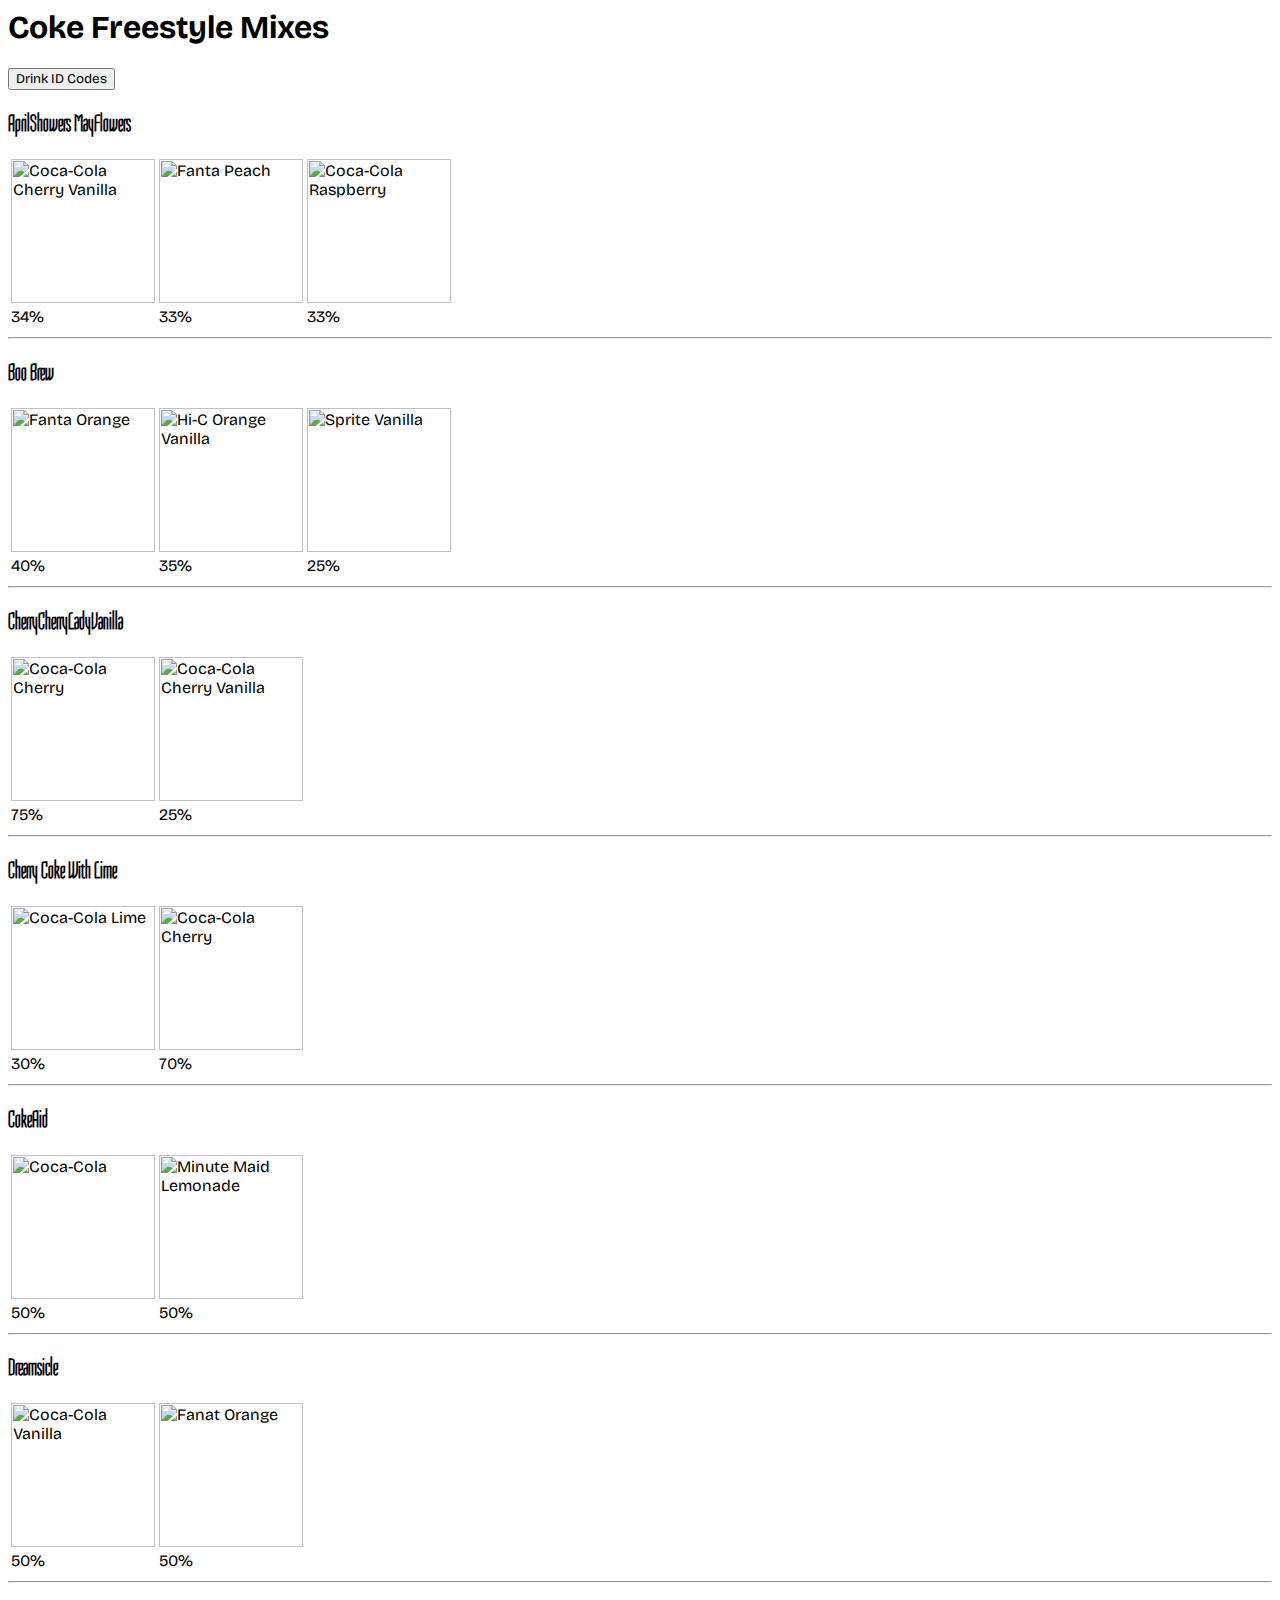
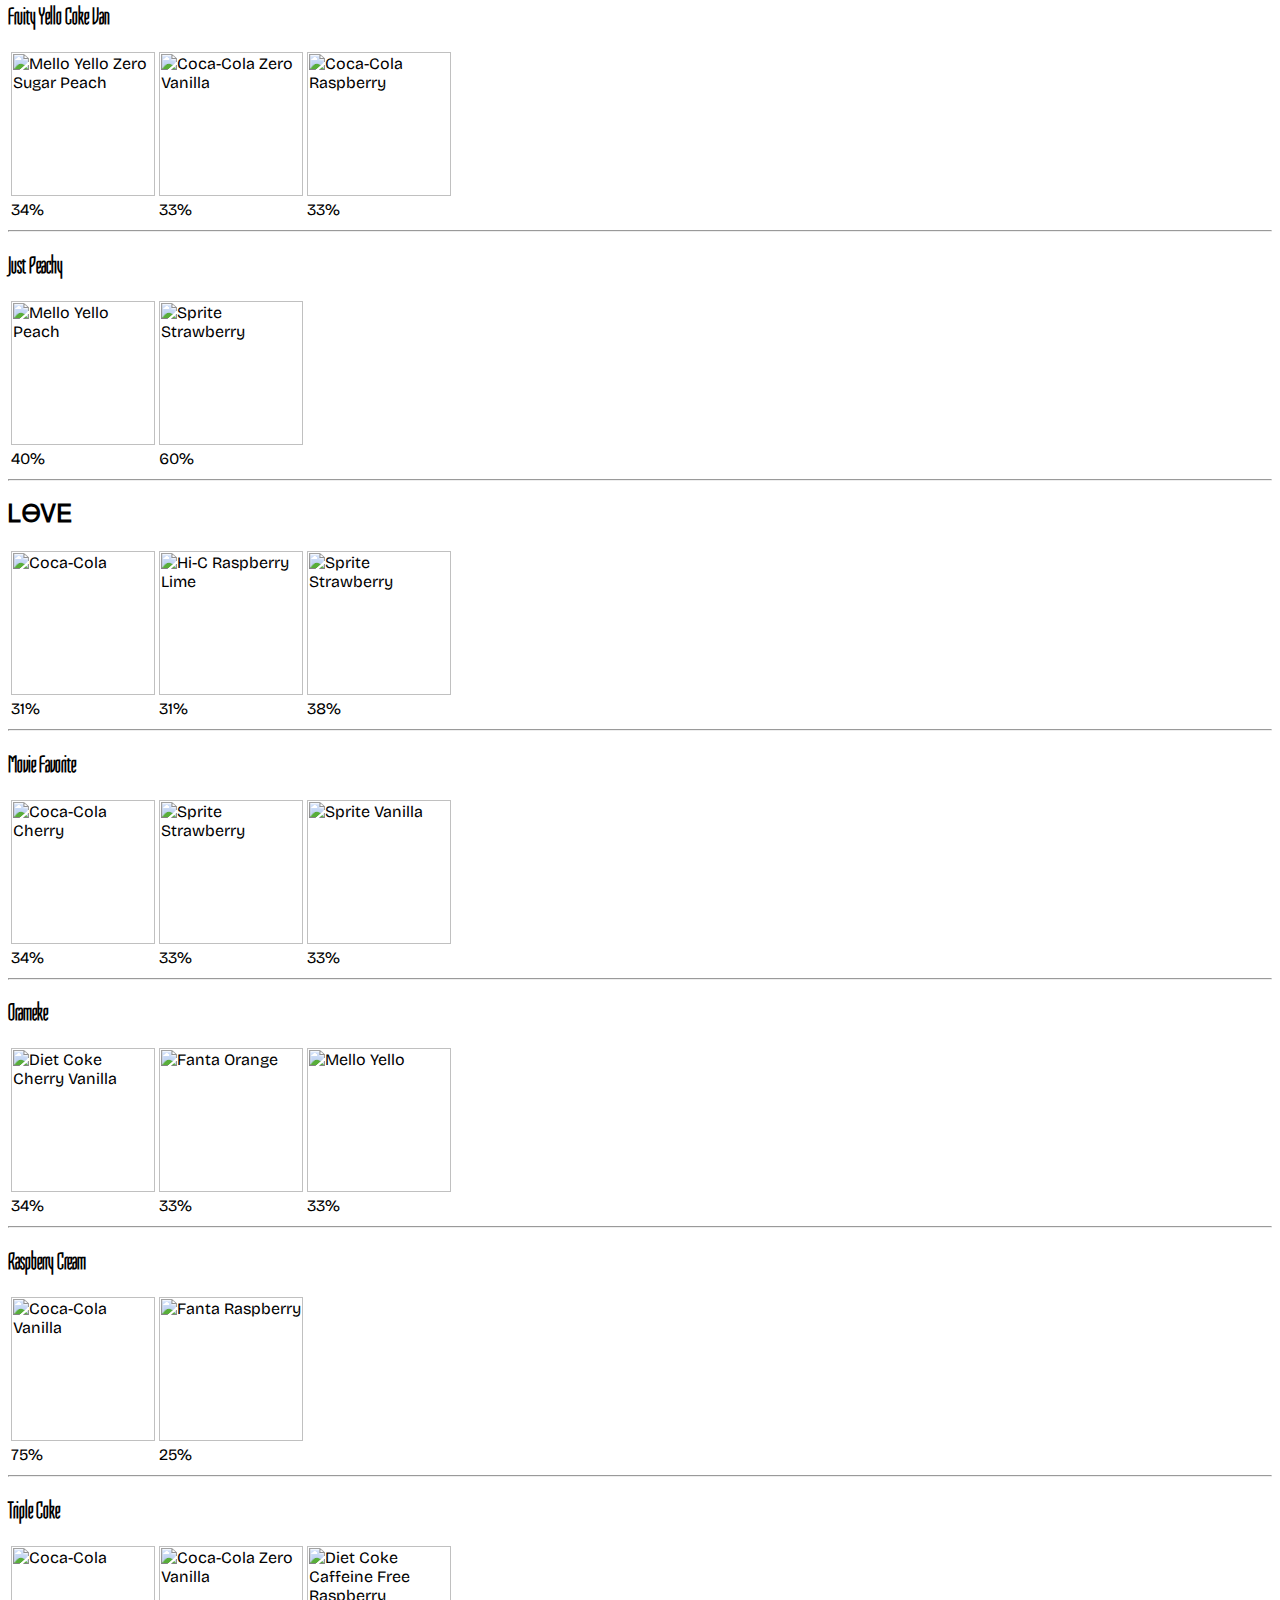
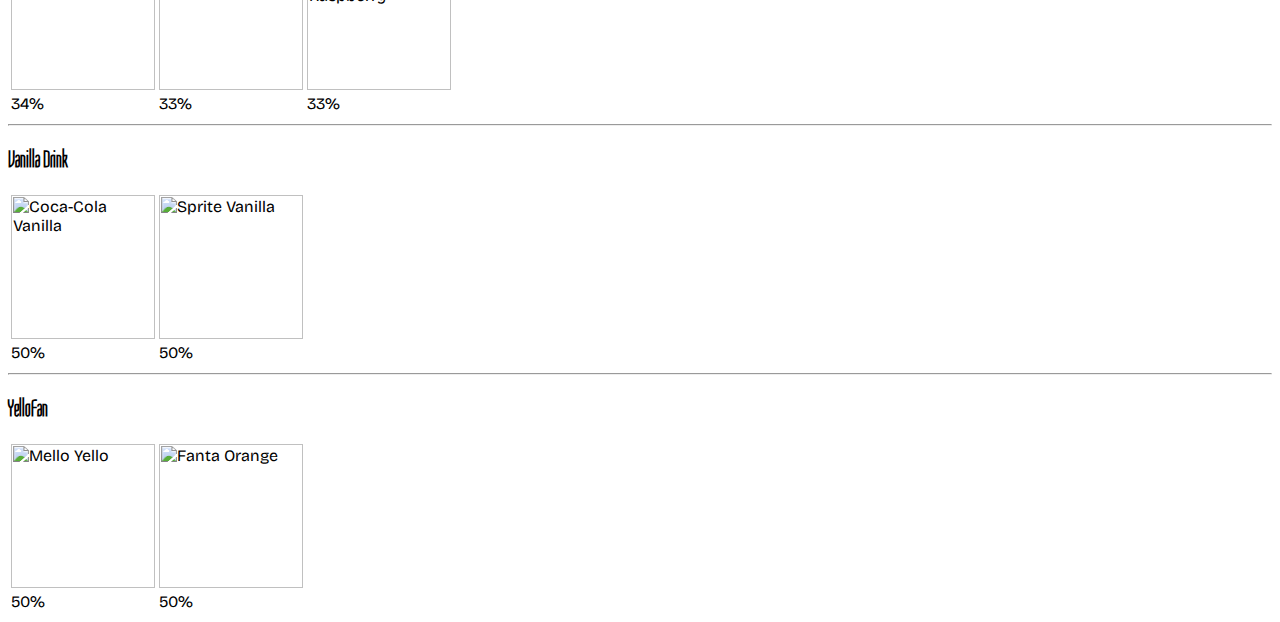
==== index.html @ 34cb0efc "Continued CSS Updates" ====
<html>
  <head>
    <title>Coke Freestyle Mixes</title>
    <link rel="stylesheet" href="style.css" />
  </head>

  <body>
    <h1>Coke Freestyle Mixes</h1>

    <a
      href="./drink-id-codes"
      class="idcodes"
    >
      <button>Drink ID Codes</button>
    </a>

    <div>
      <h2>AprilShowers MayFlowers</h2>

      <table>
        <tr>
          <td>
            <img
              src="https://www.coca-colafreestyle.com/content/dam/FreeStyle/en-US/Brands/Coca-Cola/CocaCola_CherryVanilla_200.png"
              alt="Coca-Cola Cherry Vanilla"
              title="Coca-Cola Cherry Vanilla"
            />
          </td>
          <td>
            <img
              src="https://www.coca-colafreestyle.com/content/dam/FreeStyle/en-US/Brands/Fanta/Fanta_Peach_200.png"
              alt="Fanta Peach"
              title="Fanta Peach"
            />
          </td>
          <td>
            <img
              src="https://www.coca-colafreestyle.com/content/dam/FreeStyle/en-US/Brands/Coca-Cola/CocaCola_Raspberry_200.png"
              alt="Coca-Cola Raspberry"
              title="Coca-Cola Raspberry"
            />
          </td>
        </tr>
        <tr>
          <td>34%</td>
          <td>33%</td>
          <td>33%</td>
        </tr>
      </table>
    </div>

    <hr />

    <div>
      <h2>Boo Brew</h2>

      <table>
        <tr>
          <td>
            <img
              src="https://www.coca-colafreestyle.com/content/dam/FreeStyle/en-US/Brands/Fanta/Fanta_Orange_200.png"
              alt="Fanta Orange"
              title="Fanta Orange"
            />
          </td>
          <td>
            <img
              src="https://www.coca-colafreestyle.com/content/dam/FreeStyle/en-US/Brands/Hi-C/HiC_OrangeVanilla_200.png"
              alt="Hi-C Orange Vanilla"
              title="Hi-C Orange Vanilla"
            />
          </td>
          <td>
            <img
              src="https://www.coca-colafreestyle.com/content/dam/FreeStyle/en_US/Brands/Sprite/sprite-vanilla-48.png"
              alt="Sprite Vanilla"
              title="Sprite Vanilla"
            />
          </td>
        </tr>
        <tr>
          <td>40%</td>
          <td>35%</td>
          <td>25%</td>
        </tr>
      </table>
    </div>

    <hr />

    <div>
      <h2>CherryCherryLadyVanilla</h2>

      <table>
        <tr>
          <td>
            <img
              src="https://www.coca-colafreestyle.com/content/dam/FreeStyle/en-US/Brands/Coca-Cola/CocaCola_Cherry_200.png"
              alt="Coca-Cola Cherry"
              title="Coca-Cola Cherry"
            />
          </td>
          <td>
            <img
              src="https://www.coca-colafreestyle.com/content/dam/FreeStyle/en-US/Brands/Coca-Cola/CocaCola_CherryVanilla_200.png"
              alt="Coca-Cola Cherry Vanilla"
              title="Coca-Cola Cherry Vanilla"
            />
          </td>
        </tr>
        <tr>
          <td>75%</td>
          <td>25%</td>
        </tr>
      </table>
    </div>

    <hr />

    <div>
      <h2>Cherry Coke With Lime</h2>

      <table>
        <tr>
          <td>
            <img
              src="https://www.coca-colafreestyle.com/content/dam/FreeStyle/en-US/Brands/Coca-Cola/CocaCola_Lime_200.png"
              alt="Coca-Cola Lime"
              title="Coca-Cola Lime"
            />
          </td>
          <td>
            <img
              src="https://www.coca-colafreestyle.com/content/dam/FreeStyle/en-US/Brands/Coca-Cola/CocaCola_Cherry_200.png"
              alt="Coca-Cola Cherry"
              title="Coca-Cola Cherry"
            />
          </td>
        </tr>
        <tr>
          <td>30%</td>
          <td>70%</td>
        </tr>
      </table>
    </div>
    <hr />

    <div>
      <h2>CokeAid</h2>

      <table>
        <tr>
          <td>
            <img
              src="https://www.coca-colafreestyle.com/content/dam/FreeStyle/en-US/Brands/Coca-Cola/CocaCola__200.png"
              alt="Coca-Cola"
              title="Coca-Cola"
            />
          </td>
          <td>
            <img
              src="https://www.coca-colafreestyle.com/content/dam/FreeStyle/en-US/Brands/Minute%20Maid/MMLemonades_Lemonade_200.png"
              alt="Minute Maid Lemonade"
              title="Minute Maid Lemonade"
            />
          </td>
        </tr>
        <tr>
          <td>50%</td>
          <td>50%</td>
        </tr>
      </table>
    </div>
    <hr />

    <div>
      <h2>Dreamsicle</h2>

      <table>
        <tr>
          <td>
            <img
              src="https://www.coca-colafreestyle.com/content/dam/FreeStyle/en-US/Brands/Coca-Cola/CocaCola_Vanilla_200.png"
              alt="Coca-Cola Vanilla"
              title="Coca-Cola Vanilla"
            />
          </td>
          <td>
            <img
              src="https://www.coca-colafreestyle.com/content/dam/FreeStyle/en-US/Brands/Fanta/Fanta_Orange_200.png"
              alt="Fanat Orange"
              title="Fanta Orange"
            />
          </td>
        </tr>
        <tr>
          <td>50%</td>
          <td>50%</td>
        </tr>
      </table>
    </div>
    <hr />

    <div>
      <h2>Fruity Yello Coke Van</h2>

      <table>
        <tr>
          <td>
            <img
              src="https://www.coca-colafreestyle.com/content/dam/FreeStyle/en-US/Brands/Mello%20Yello%20Zero/MelloYello_ZeroSugar_Peach.png"
              alt="Mello Yello Zero Sugar Peach"
              title="Mello Yello Zero Sugar Peach"
            />
          </td>
          <td>
            <img
              src="https://www.coca-colafreestyle.com/content/dam/FreeStyle/en-US/Brands/Coca-Cola%20Zero/CocaColaZero_Vanilla_200.png"
              alt="Coca-Cola Zero Vanilla"
              title="Coca-Cola Zero Vanilla"
            />
          </td>
          <td>
            <img
              src="https://www.coca-colafreestyle.com/content/dam/FreeStyle/en-US/Brands/Coca-Cola/CocaCola_Raspberry_200.png"
              alt="Coca-Cola Raspberry"
              title="Coca-Cola Raspberry"
            />
          </td>
        </tr>
        <tr>
          <td>34%</td>
          <td>33%</td>
          <td>33%</td>
        </tr>
      </table>
    </div>
    <hr />
    <div>
      <h2>Just Peachy</h2>

      <table>
        <tr>
          <td>
            <img
              src="https://www.coca-colafreestyle.com/content/dam/FreeStyle/en-US/Brands/Mello%20Yello/MelloYello_Peach_200.png"
              alt="Mello Yello Peach"
              title="Mello Yello Peach"
            />
          </td>
          <td>
            <img
              src="https://www.coca-colafreestyle.com/content/dam/FreeStyle/en_US/Brands/Sprite/sprite-strawberry-47.png"
              alt="Sprite Strawberry"
              title="Sprite Strawberry"
            />
          </td>
        </tr>
        <tr>
          <td>40%</td>
          <td>60%</td>
        </tr>
      </table>
    </div>
    <hr />
    <div>
      <h2>ᏞᎾᏙᎬ</h2>

      <table>
        <tr>
          <td>
            <img
              src="https://www.coca-colafreestyle.com/content/dam/FreeStyle/en-US/Brands/Coca-Cola/CocaCola__200.png"
              alt="Coca-Cola"
              title="Coca-Cola"
            />
          </td>
          <td>
            <img
              src="https://www.coca-colafreestyle.com/content/dam/FreeStyle/en-US/Brands/Hi-C/HiC_RaspberryLime_200.png"
              alt="Hi-C Raspberry Lime"
              title="Hi-C Raspberry Lime"
            />
          </td>
          <td>
            <img
              src="https://www.coca-colafreestyle.com/content/dam/FreeStyle/en_US/Brands/Sprite/sprite-strawberry-47.png"
              alt="Sprite Strawberry"
              title="Sprite Strawberry"
            />
          </td>
        </tr>
        <tr>
          <td>31%</td>
          <td>31%</td>
          <td>38%</td>
        </tr>
      </table>
    </div>

    <hr />

    <div>
      <h2>Movie Favorite</h2>

      <table>
        <tr>
          <td>
            <img
              src="https://www.coca-colafreestyle.com/content/dam/FreeStyle/en-US/Brands/Coca-Cola/CocaCola_Cherry_200.png"
              alt="Coca-Cola Cherry"
              title="Coca-Cola Cherry"
            />
          </td>
          <td>
            <img
              src="https://www.coca-colafreestyle.com/content/dam/FreeStyle/en_US/Brands/Sprite/sprite-strawberry-47.png"
              alt="Sprite Strawberry"
              title="Sprite Strawberry"
            />
          </td>
          <td>
            <img
              src="https://www.coca-colafreestyle.com/content/dam/FreeStyle/en_US/Brands/Sprite/sprite-vanilla-48.png"
              alt="Sprite Vanilla"
              title="Sprite Vanilla"
            />
          </td>
        </tr>
        <tr>
          <td>34%</td>
          <td>33%</td>
          <td>33%</td>
        </tr>
      </table>
    </div>
    <hr />

    <div>
      <h2>Orameke</h2>

      <table>
        <tr>
          <td>
            <img
              src="https://www.coca-colafreestyle.com/content/dam/FreeStyle/en-US/Brands/Coke%20Diet/DietCoke_CherryVanilla_200.png"
              alt="Diet Coke Cherry Vanilla"
              title="Diet Coke Cherry Vanilla"
            />
          </td>
          <td>
            <img
              src="https://www.coca-colafreestyle.com/content/dam/FreeStyle/en-US/Brands/Fanta/Fanta_Orange_200.png"
              alt="Fanta Orange"
              title="Fanta Orange"
            />
          </td>
          <td>
            <img
              src="https://www.coca-colafreestyle.com/content/dam/FreeStyle/en-US/Brands/Mello%20Yello/MelloYello_200.png"
              alt="Mello Yello"
              title="Mello Yello"
            />
          </td>
        </tr>
        <tr>
          <td>34%</td>
          <td>33%</td>
          <td>33%</td>
        </tr>
      </table>
    </div>

    <hr />
    <div>
      <h2>Raspberry Cream</h2>

      <table>
        <tr>
          <td>
            <img
              src="https://www.coca-colafreestyle.com/content/dam/FreeStyle/en-US/Brands/Coca-Cola/CocaCola_Vanilla_200.png"
              alt="Coca-Cola Vanilla"
              title="Coca-Cola Vanilla"
            />
          </td>
          <td>
            <img
              src="https://www.coca-colafreestyle.com/content/dam/FreeStyle/en-US/Brands/Fanta/Fanta_Raspberry_200.png"
              alt="Fanta Raspberry"
              title="Fanta Raspberry"
            />
          </td>
        </tr>
        <tr>
          <td>75%</td>
          <td>25%</td>
        </tr>
      </table>
    </div>
    <hr />
    <div>
      <h2>Triple Coke</h2>

      <table>
        <tr>
          <td>
            <img
              src="https://www.coca-colafreestyle.com/content/dam/FreeStyle/en-US/Brands/Coca-Cola/CocaCola__200.png"
              alt="Coca-Cola"
              title="Coca-Cola"
            />
          </td>
          <td>
            <img
              src="https://www.coca-colafreestyle.com/content/dam/FreeStyle/en-US/Brands/Coca-Cola%20Zero/CocaColaZero_Vanilla_200.png"
              alt="Coca-Cola Zero Vanilla"
              title="Coca-Cola Zero Vanilla"
            />
          </td>
          <td>
            <img
              src="https://www.coca-colafreestyle.com/content/dam/FreeStyle/en-US/Brands/Diet%20Coke%20CF/DietCokeCF_Raspberry_200.png"
              title="Diet Coke Caffeine Free Raspberry"
            />
          </td>
        </tr>
        <tr>
          <td>34%</td>
          <td>33%</td>
          <td>33%</td>
        </tr>
      </table>
    </div>
    <hr />
    <div>
      <h2>Vanilla Drink</h2>

      <table>
        <tr>
          <td>
            <img
              src="https://www.coca-colafreestyle.com/content/dam/FreeStyle/en-US/Brands/Coca-Cola/CocaCola_Vanilla_200.png"
              alt="Coca-Cola Vanilla"
              title="Coca-Cola Vanilla"
            />
          </td>
          <td>
            <img
              src="https://www.coca-colafreestyle.com/content/dam/FreeStyle/en_US/Brands/Sprite/sprite-vanilla-48.png"
              alt="Sprite Vanilla"
              title="Sprite Vanilla"
            />
          </td>
        </tr>
        <tr>
          <td>50%</td>
          <td>50%</td>
        </tr>
      </table>
    </div>
    <hr />
    <div>
      <h2>YelloFan</h2>

      <table>
        <tr>
          <td>
            <img
              src="https://www.coca-colafreestyle.com/content/dam/FreeStyle/en-US/Brands/Mello%20Yello/MelloYello_200.png"
              alt="Mello Yello"
              title="Mello Yello"
            />
          </td>
          <td>
            <img
              src="https://www.coca-colafreestyle.com/content/dam/FreeStyle/en-US/Brands/Fanta/Fanta_Orange_200.png"
              alt="Fanta Orange"
              title="Fanta Orange"
            />
          </td>
        </tr>
        <tr>
          <td>50%</td>
          <td>50%</td>
        </tr>
      </table>
    </div>
  </body>
</html>
---- style.css ----
@import "https://cdn.jsdelivr.net/npm/bulma@0.9.4/css/bulma.min.css";
@import url("https://fonts.googleapis.com/css2?family=Bricolage+Grotesque:opsz@12..96&family=Tulpen+One&display=swap");

* {
  font-family: "Bricolage Grotesque";
  color: black;
}

html {
  scroll-behavior: smooth;
}

::-webkit-scrollbar {
  width: 0;
}

h2 {
  font-family: "Tulpen One";
}

img {
  width: 9rem;
  object-fit: contain;
}
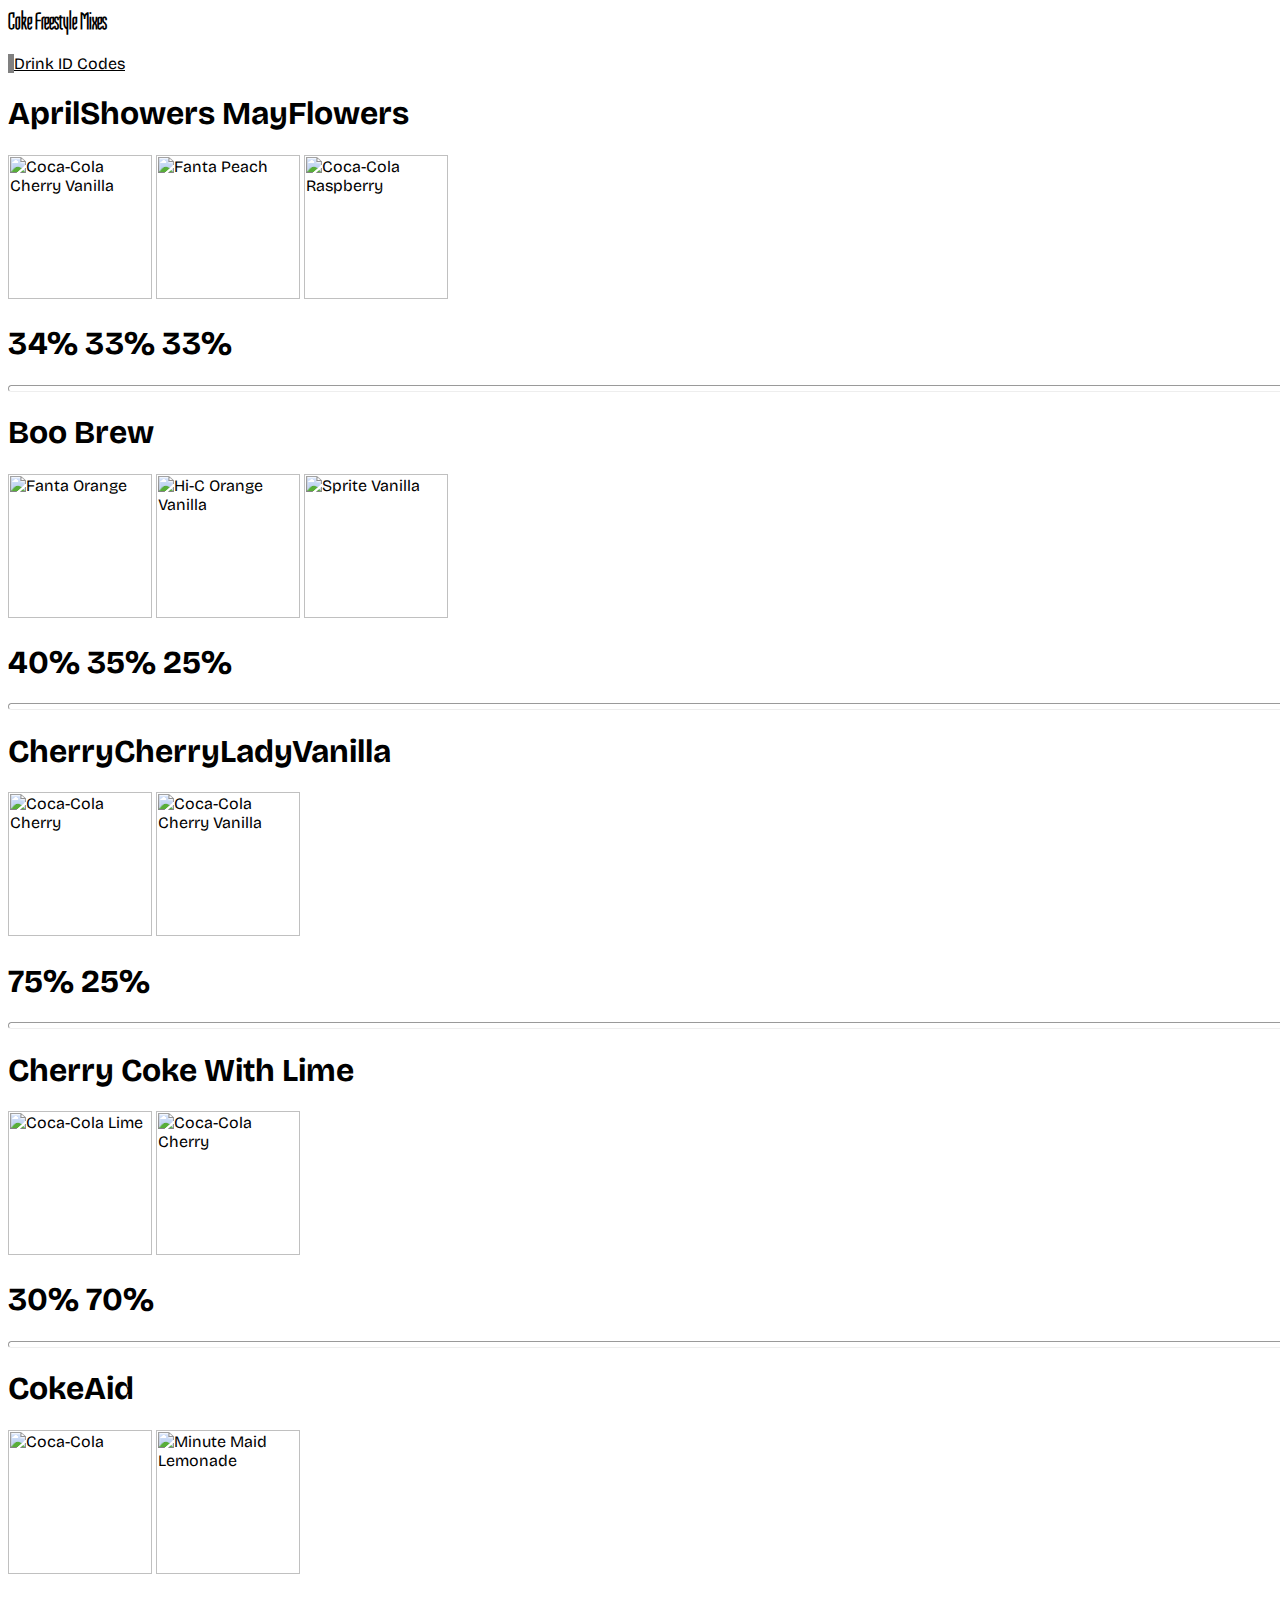
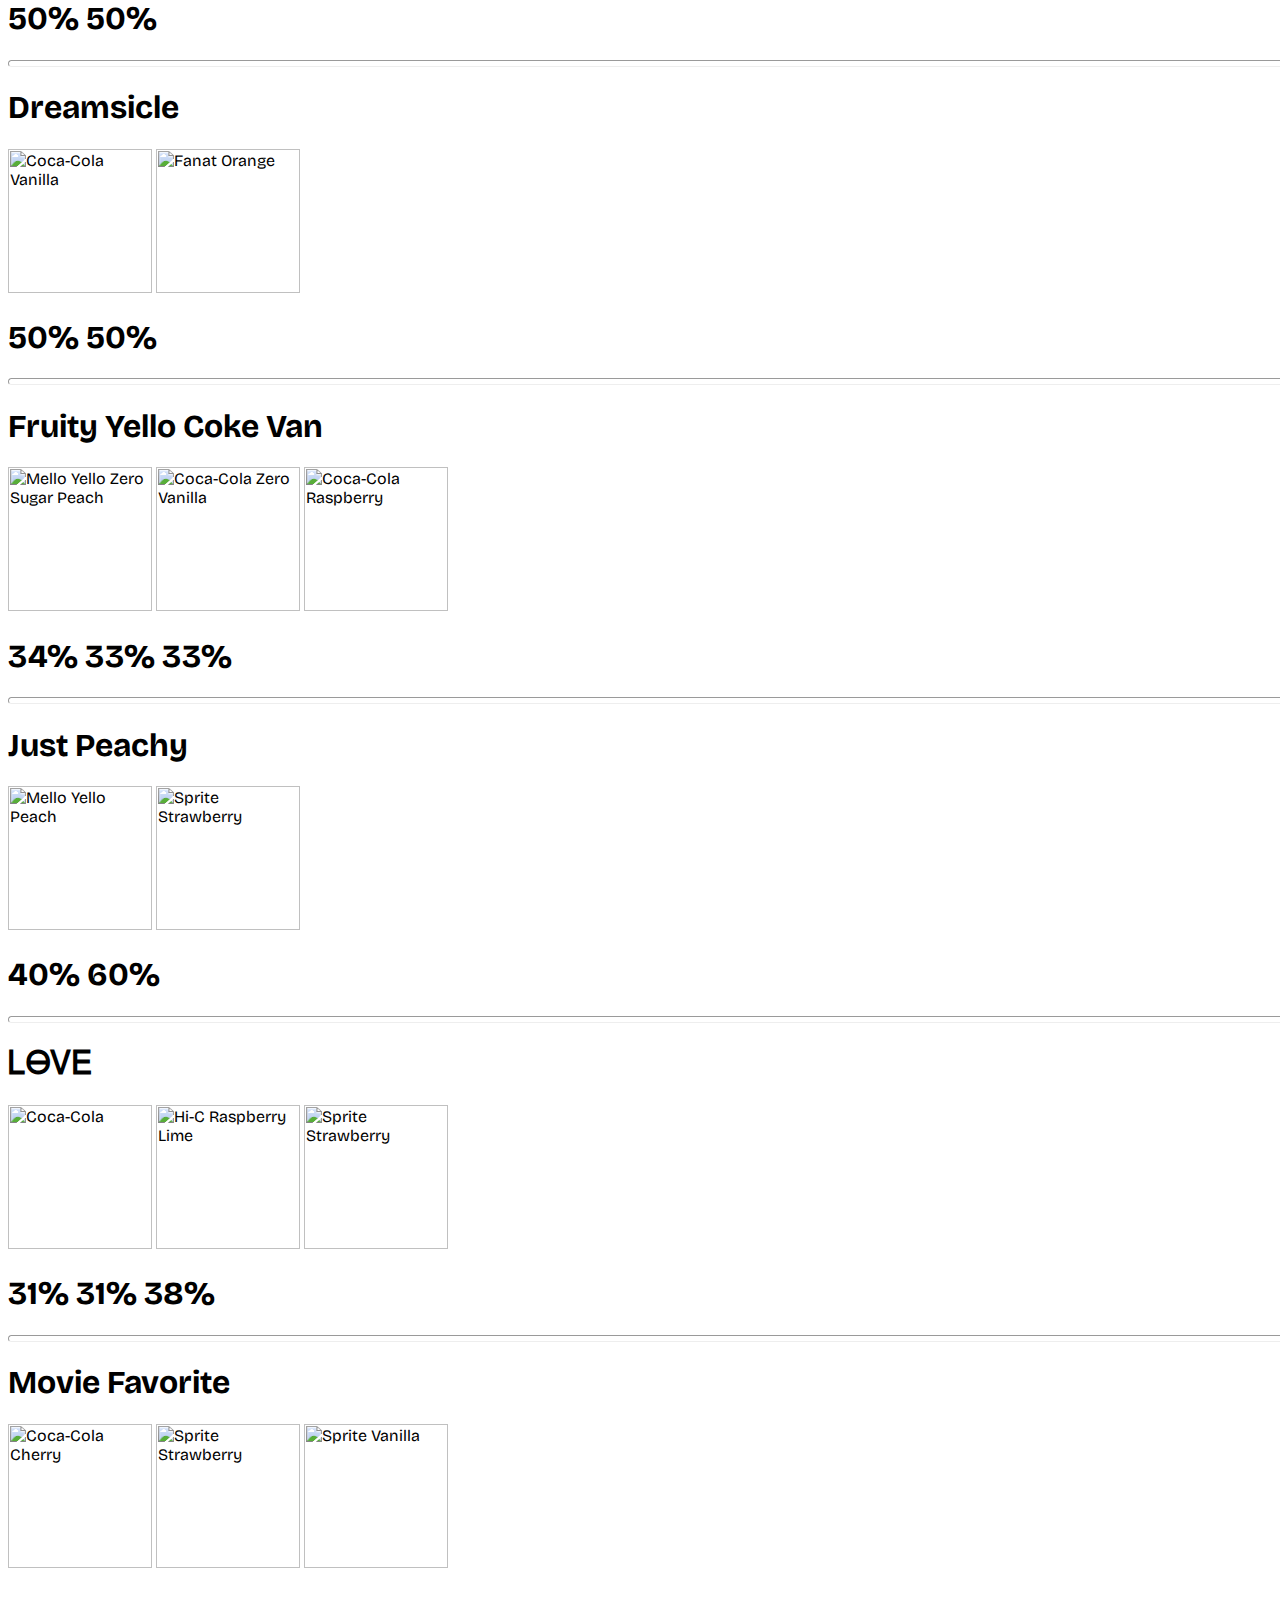
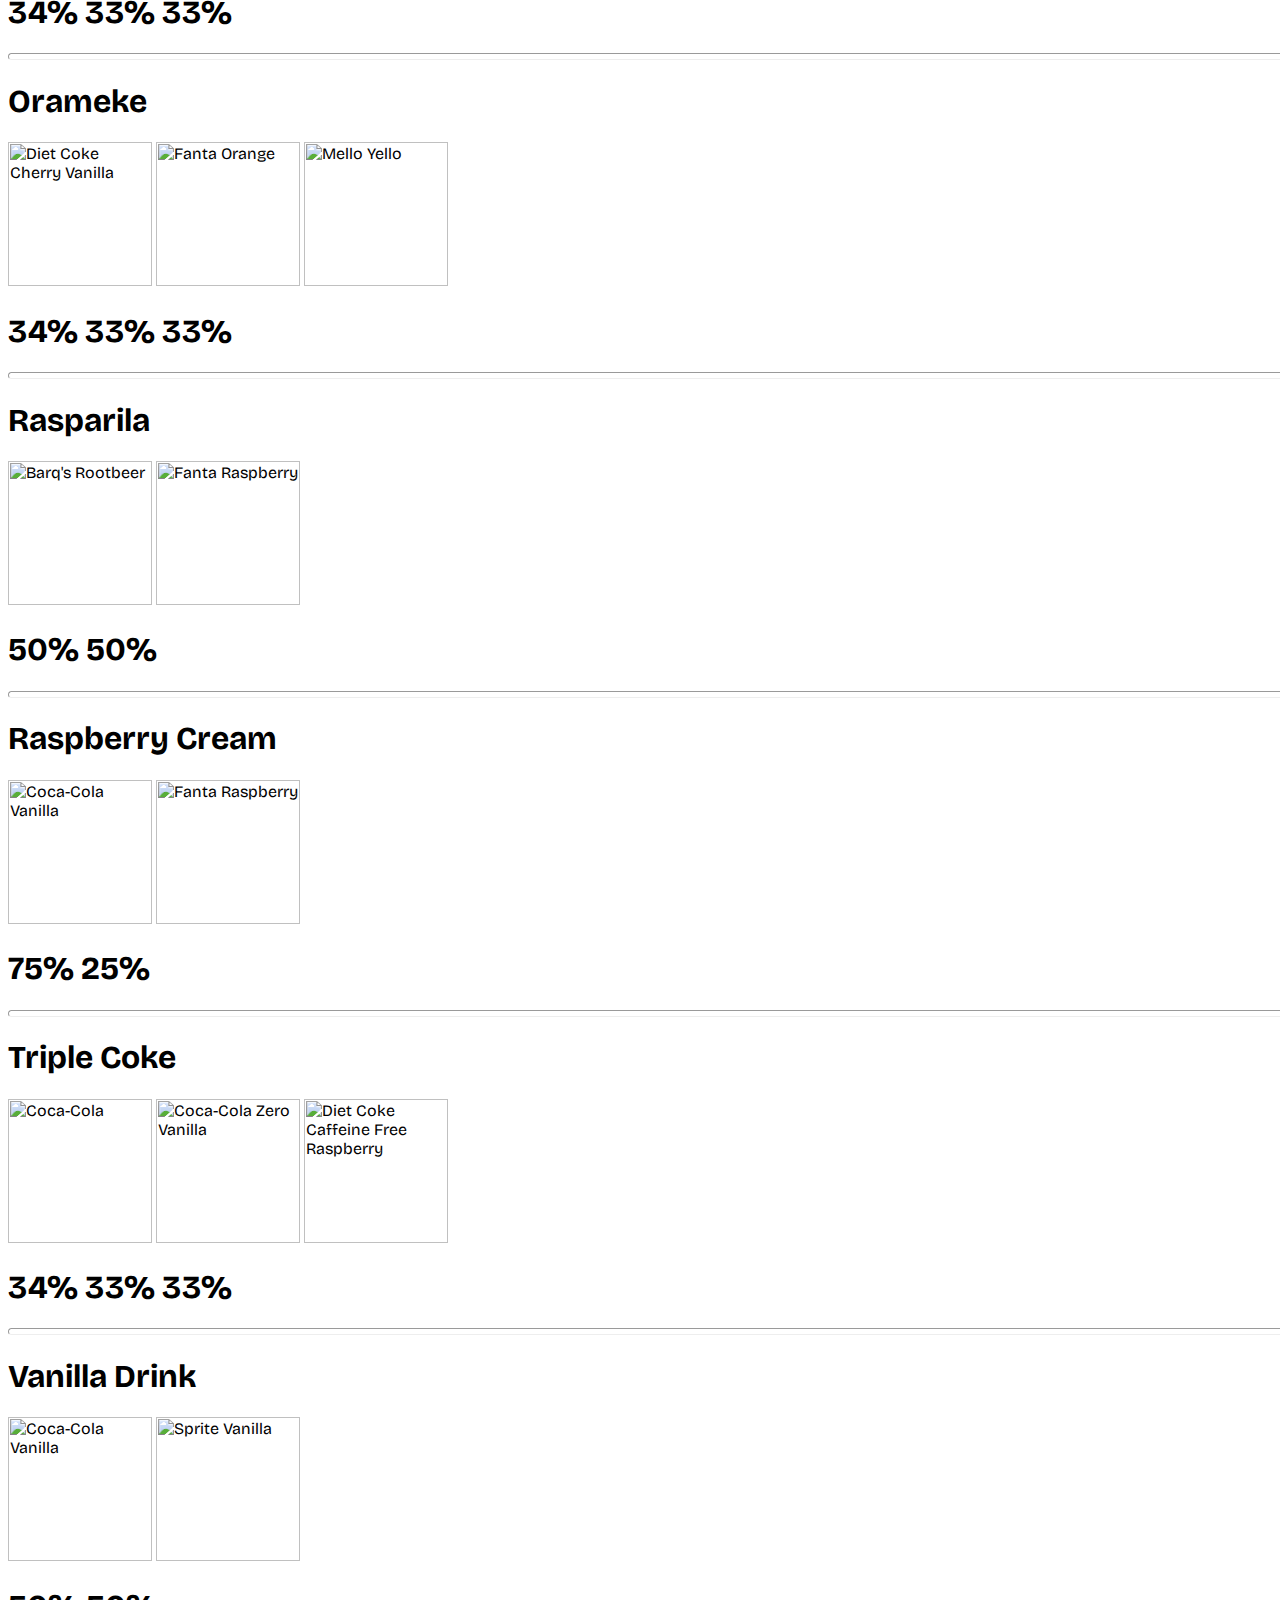
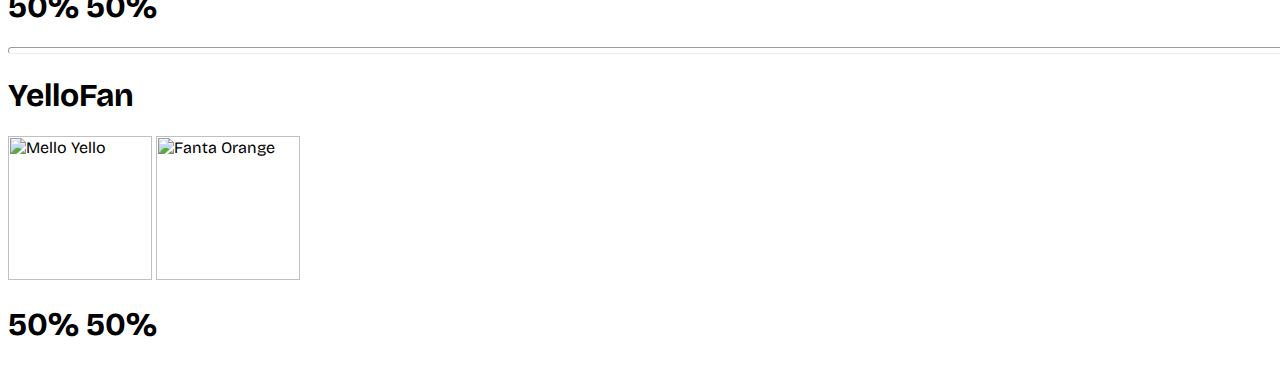
==== commit 5519a909: "Finished Major CSS" ====
--- a/index.html
+++ b/index.html
@@ -1,490 +1,354 @@
-<html>
+<html class="has-navbar-fixed-top">
   <head>
     <title>Coke Freestyle Mixes</title>
     <link rel="stylesheet" href="style.css" />
   </head>
 
-  <body>
-    <h1>Coke Freestyle Mixes</h1>
-
-    <a
-      href="./drink-id-codes"
-      class="idcodes"
-    >
-      <button>Drink ID Codes</button>
-    </a>
-
-    <div>
-      <h2>AprilShowers MayFlowers</h2>
-
-      <table>
-        <tr>
-          <td>
-            <img
-              src="https://www.coca-colafreestyle.com/content/dam/FreeStyle/en-US/Brands/Coca-Cola/CocaCola_CherryVanilla_200.png"
-              alt="Coca-Cola Cherry Vanilla"
-              title="Coca-Cola Cherry Vanilla"
-            />
-          </td>
-          <td>
-            <img
-              src="https://www.coca-colafreestyle.com/content/dam/FreeStyle/en-US/Brands/Fanta/Fanta_Peach_200.png"
-              alt="Fanta Peach"
-              title="Fanta Peach"
-            />
-          </td>
-          <td>
-            <img
-              src="https://www.coca-colafreestyle.com/content/dam/FreeStyle/en-US/Brands/Coca-Cola/CocaCola_Raspberry_200.png"
-              alt="Coca-Cola Raspberry"
-              title="Coca-Cola Raspberry"
-            />
-          </td>
-        </tr>
-        <tr>
-          <td>34%</td>
-          <td>33%</td>
-          <td>33%</td>
-        </tr>
-      </table>
+  <body class="has-navbar-fixed-top has-text-centered is-fullwidth">
+    <div class="navbar is-fixed-top box is-transparent" role="navigation">
+      <div class="navbar-brand">
+        <h2 class="is-size-1">Coke Freestyle Mixes</h2>
+        <a class="navbar-burger" id="burger">
+          <span aria-hidden="true"></span>
+          <span aria-hidden="true"></span>
+          <span aria-hidden="true"></span>
+        </a>
+      </div>
+      <div class="navbar-menu is-fullwidth" id="navlinks">
+        <div class="navbar-item navbar-end">
+          <a href="./index.html" class="button ml-5" style="border-left: 6px solid grey">Drink ID Codes</a>
+        </div>
+      </div>
     </div>
-
-    <hr />
-
-    <div>
-      <h2>Boo Brew</h2>
-
-      <table>
-        <tr>
-          <td>
-            <img
-              src="https://www.coca-colafreestyle.com/content/dam/FreeStyle/en-US/Brands/Fanta/Fanta_Orange_200.png"
-              alt="Fanta Orange"
-              title="Fanta Orange"
-            />
-          </td>
-          <td>
-            <img
-              src="https://www.coca-colafreestyle.com/content/dam/FreeStyle/en-US/Brands/Hi-C/HiC_OrangeVanilla_200.png"
-              alt="Hi-C Orange Vanilla"
-              title="Hi-C Orange Vanilla"
-            />
-          </td>
-          <td>
-            <img
-              src="https://www.coca-colafreestyle.com/content/dam/FreeStyle/en_US/Brands/Sprite/sprite-vanilla-48.png"
-              alt="Sprite Vanilla"
-              title="Sprite Vanilla"
-            />
-          </td>
-        </tr>
-        <tr>
-          <td>40%</td>
-          <td>35%</td>
-          <td>25%</td>
-        </tr>
-      </table>
+    <div class="is-half is-size-2 mt-6 is-centered is-fullwidth">
+      <div class="is-fullwidth">
+        <h1 class="pt-4">AprilShowers MayFlowers</h1>
+
+        <img
+          src="https://www.coca-colafreestyle.com/content/dam/FreeStyle/en-US/Brands/Coca-Cola/CocaCola_CherryVanilla_200.png"
+          alt="Coca-Cola Cherry Vanilla"
+          title="Coca-Cola Cherry Vanilla"
+        />
+        <img
+          src="https://www.coca-colafreestyle.com/content/dam/FreeStyle/en-US/Brands/Fanta/Fanta_Peach_200.png"
+          alt="Fanta Peach"
+          title="Fanta Peach"
+        />
+
+        <img
+          src="https://www.coca-colafreestyle.com/content/dam/FreeStyle/en-US/Brands/Coca-Cola/CocaCola_Raspberry_200.png"
+          alt="Coca-Cola Raspberry"
+          title="Coca-Cola Raspberry"
+        />
+
+        <h1>34% 33% 33%</h1>
+      </div>
+      <hr />
+      <div class="is-fullwidth">
+        <h1>Boo Brew</h1>
+
+        <img
+          src="https://www.coca-colafreestyle.com/content/dam/FreeStyle/en-US/Brands/Fanta/Fanta_Orange_200.png"
+          alt="Fanta Orange"
+          title="Fanta Orange"
+        />
+
+        <img
+          src="https://www.coca-colafreestyle.com/content/dam/FreeStyle/en-US/Brands/Hi-C/HiC_OrangeVanilla_200.png"
+          alt="Hi-C Orange Vanilla"
+          title="Hi-C Orange Vanilla"
+        />
+
+        <img
+          src="https://www.coca-colafreestyle.com/content/dam/FreeStyle/en_US/Brands/Sprite/sprite-vanilla-48.png"
+          alt="Sprite Vanilla"
+          title="Sprite Vanilla"
+        />
+
+        <h1>40% 35% 25%</h1>
+      </div>
+      <hr />
+      <div class="is-fullwidth">
+        <h1>CherryCherryLadyVanilla</h1>
+
+        <img
+          src="https://www.coca-colafreestyle.com/content/dam/FreeStyle/en-US/Brands/Coca-Cola/CocaCola_Cherry_200.png"
+          alt="Coca-Cola Cherry"
+          title="Coca-Cola Cherry"
+        />
+
+        <img
+          src="https://www.coca-colafreestyle.com/content/dam/FreeStyle/en-US/Brands/Coca-Cola/CocaCola_CherryVanilla_200.png"
+          alt="Coca-Cola Cherry Vanilla"
+          title="Coca-Cola Cherry Vanilla"
+        />
+
+        <h1>75% 25%</h1>
+      </div>
+      <hr />
+      <div class="is-fullwidth">
+        <h1>Cherry Coke With Lime</h1>
+
+        <img
+          src="https://www.coca-colafreestyle.com/content/dam/FreeStyle/en-US/Brands/Coca-Cola/CocaCola_Lime_200.png"
+          alt="Coca-Cola Lime"
+          title="Coca-Cola Lime"
+        />
+
+        <img
+          src="https://www.coca-colafreestyle.com/content/dam/FreeStyle/en-US/Brands/Coca-Cola/CocaCola_Cherry_200.png"
+          alt="Coca-Cola Cherry"
+          title="Coca-Cola Cherry"
+        />
+
+        <h1>30% 70%</h1>
+      </div>
+      <hr />
+      <div class="is-fullwidth">
+        <h1>CokeAid</h1>
+
+        <img
+          src="https://www.coca-colafreestyle.com/content/dam/FreeStyle/en-US/Brands/Coca-Cola/CocaCola__200.png"
+          alt="Coca-Cola"
+          title="Coca-Cola"
+        />
+
+        <img
+          src="https://www.coca-colafreestyle.com/content/dam/FreeStyle/en-US/Brands/Minute%20Maid/MMLemonades_Lemonade_200.png"
+          alt="Minute Maid Lemonade"
+          title="Minute Maid Lemonade"
+        />
+
+        <h1>50% 50%</h1>
+      </div>
+      <hr />
+      <div class="is-fullwidth">
+        <h1>Dreamsicle</h1>
+
+        <img
+          src="https://www.coca-colafreestyle.com/content/dam/FreeStyle/en-US/Brands/Coca-Cola/CocaCola_Vanilla_200.png"
+          alt="Coca-Cola Vanilla"
+          title="Coca-Cola Vanilla"
+        />
+
+        <img
+          src="https://www.coca-colafreestyle.com/content/dam/FreeStyle/en-US/Brands/Fanta/Fanta_Orange_200.png"
+          alt="Fanat Orange"
+          title="Fanta Orange"
+        />
+
+        <h1>50% 50%</h1>
+      </div>
+      <hr />
+      <div class="is-fullwidth">
+        <h1>Fruity Yello Coke Van</h1>
+
+        <img
+          src="https://www.coca-colafreestyle.com/content/dam/FreeStyle/en-US/Brands/Mello%20Yello%20Zero/MelloYello_ZeroSugar_Peach.png"
+          alt="Mello Yello Zero Sugar Peach"
+          title="Mello Yello Zero Sugar Peach"
+        />
+
+        <img
+          src="https://www.coca-colafreestyle.com/content/dam/FreeStyle/en-US/Brands/Coca-Cola%20Zero/CocaColaZero_Vanilla_200.png"
+          alt="Coca-Cola Zero Vanilla"
+          title="Coca-Cola Zero Vanilla"
+        />
+
+        <img
+          src="https://www.coca-colafreestyle.com/content/dam/FreeStyle/en-US/Brands/Coca-Cola/CocaCola_Raspberry_200.png"
+          alt="Coca-Cola Raspberry"
+          title="Coca-Cola Raspberry"
+        />
+
+        <h1>34% 33% 33%</h1>
+      </div>
+      <hr />
+      <div class="is-fullwidth">
+        <h1>Just Peachy</h1>
+
+        <img
+          src="https://www.coca-colafreestyle.com/content/dam/FreeStyle/en-US/Brands/Mello%20Yello/MelloYello_Peach_200.png"
+          alt="Mello Yello Peach"
+          title="Mello Yello Peach"
+        />
+
+        <img
+          src="https://www.coca-colafreestyle.com/content/dam/FreeStyle/en_US/Brands/Sprite/sprite-strawberry-47.png"
+          alt="Sprite Strawberry"
+          title="Sprite Strawberry"
+        />
+
+        <h1>40% 60%</h1>
+      </div>
+      <hr />
+      <div class="is-fullwidth">
+        <h1>ᏞᎾᏙᎬ</h1>
+
+        <img
+          src="https://www.coca-colafreestyle.com/content/dam/FreeStyle/en-US/Brands/Coca-Cola/CocaCola__200.png"
+          alt="Coca-Cola"
+          title="Coca-Cola"
+        />
+
+        <img
+          src="https://www.coca-colafreestyle.com/content/dam/FreeStyle/en-US/Brands/Hi-C/HiC_RaspberryLime_200.png"
+          alt="Hi-C Raspberry Lime"
+          title="Hi-C Raspberry Lime"
+        />
+
+        <img
+          src="https://www.coca-colafreestyle.com/content/dam/FreeStyle/en_US/Brands/Sprite/sprite-strawberry-47.png"
+          alt="Sprite Strawberry"
+          title="Sprite Strawberry"
+        />
+
+        <h1>31% 31% 38%</h1>
+      </div>
+      <hr />
+      <div class="is-fullwidth">
+        <h1>Movie Favorite</h1>
+
+        <img
+          src="https://www.coca-colafreestyle.com/content/dam/FreeStyle/en-US/Brands/Coca-Cola/CocaCola_Cherry_200.png"
+          alt="Coca-Cola Cherry"
+          title="Coca-Cola Cherry"
+        />
+
+        <img
+          src="https://www.coca-colafreestyle.com/content/dam/FreeStyle/en_US/Brands/Sprite/sprite-strawberry-47.png"
+          alt="Sprite Strawberry"
+          title="Sprite Strawberry"
+        />
+
+        <img
+          src="https://www.coca-colafreestyle.com/content/dam/FreeStyle/en_US/Brands/Sprite/sprite-vanilla-48.png"
+          alt="Sprite Vanilla"
+          title="Sprite Vanilla"
+        />
+
+        <h1>34% 33% 33%</h1>
+      </div>
+      <hr />
+      <div class="is-fullwidth">
+        <h1>Orameke</h1>
+
+        <img
+          src="https://www.coca-colafreestyle.com/content/dam/FreeStyle/en-US/Brands/Coke%20Diet/DietCoke_CherryVanilla_200.png"
+          alt="Diet Coke Cherry Vanilla"
+          title="Diet Coke Cherry Vanilla"
+        />
+
+        <img
+          src="https://www.coca-colafreestyle.com/content/dam/FreeStyle/en-US/Brands/Fanta/Fanta_Orange_200.png"
+          alt="Fanta Orange"
+          title="Fanta Orange"
+        />
+
+        <img
+          src="https://www.coca-colafreestyle.com/content/dam/FreeStyle/en-US/Brands/Mello%20Yello/MelloYello_200.png"
+          alt="Mello Yello"
+          title="Mello Yello"
+        />
+
+        <h1>34% 33% 33%</h1>
+      </div>
+      <hr />
+      <div class="is-fullwidth">
+        <h1>Rasparila</h1>
+
+        <img
+          src="https://www.coca-colafreestyle.com/content/dam/FreeStyle/en-US/Brands/Barqs/BarqsRB_200.png"
+          alt="Barq's Rootbeer"
+          title="Barq's Rootbeer"
+        />
+
+        <img
+          src="https://www.coca-colafreestyle.com/content/dam/FreeStyle/en-US/Brands/Fanta/Fanta_Raspberry_200.png"
+          alt="Fanta Raspberry"
+          title="Fanta Raspberry"
+        />
+
+        <h1>50% 50%</h1>
+      </div>
+      <hr />
+      <div class="is-fullwidth">
+        <h1>Raspberry Cream</h1>
+
+        <img
+          src="https://www.coca-colafreestyle.com/content/dam/FreeStyle/en-US/Brands/Coca-Cola/CocaCola_Vanilla_200.png"
+          alt="Coca-Cola Vanilla"
+          title="Coca-Cola Vanilla"
+        />
+
+        <img
+          src="https://www.coca-colafreestyle.com/content/dam/FreeStyle/en-US/Brands/Fanta/Fanta_Raspberry_200.png"
+          alt="Fanta Raspberry"
+          title="Fanta Raspberry"
+        />
+
+        <h1>75% 25%</h1>
+      </div>
+      <hr />
+      <div class="is-fullwidth">
+        <h1>Triple Coke</h1>
+
+        <img
+          src="https://www.coca-colafreestyle.com/content/dam/FreeStyle/en-US/Brands/Coca-Cola/CocaCola__200.png"
+          alt="Coca-Cola"
+          title="Coca-Cola"
+        />
+
+        <img
+          src="https://www.coca-colafreestyle.com/content/dam/FreeStyle/en-US/Brands/Coca-Cola%20Zero/CocaColaZero_Vanilla_200.png"
+          alt="Coca-Cola Zero Vanilla"
+          title="Coca-Cola Zero Vanilla"
+        />
+
+        <img
+          src="https://www.coca-colafreestyle.com/content/dam/FreeStyle/en-US/Brands/Diet%20Coke%20CF/DietCokeCF_Raspberry_200.png"
+          title="Diet Coke Caffeine Free Raspberry"
+        />
+
+        <h1>34% 33% 33%</h1>
+      </div>
+      <hr />
+      <div class="is-fullwidth">
+        <h1>Vanilla Drink</h1>
+
+        <img
+          src="https://www.coca-colafreestyle.com/content/dam/FreeStyle/en-US/Brands/Coca-Cola/CocaCola_Vanilla_200.png"
+          alt="Coca-Cola Vanilla"
+          title="Coca-Cola Vanilla"
+        />
+
+        <img
+          src="https://www.coca-colafreestyle.com/content/dam/FreeStyle/en_US/Brands/Sprite/sprite-vanilla-48.png"
+          alt="Sprite Vanilla"
+          title="Sprite Vanilla"
+        />
+
+        <h1>50% 50%</h1>
+      </div>
+      <hr />
+      <div class="mb-6">
+        <h1>YelloFan</h1>
+
+        <img
+          src="https://www.coca-colafreestyle.com/content/dam/FreeStyle/en-US/Brands/Mello%20Yello/MelloYello_200.png"
+          alt="Mello Yello"
+          title="Mello Yello"
+        />
+
+        <img
+          src="https://www.coca-colafreestyle.com/content/dam/FreeStyle/en-US/Brands/Fanta/Fanta_Orange_200.png"
+          alt="Fanta Orange"
+          title="Fanta Orange"
+        />
+
+        <h1>50% 50%</h1>
+      </div>
     </div>
-
-    <hr />
-
-    <div>
-      <h2>CherryCherryLadyVanilla</h2>
-
-      <table>
-        <tr>
-          <td>
-            <img
-              src="https://www.coca-colafreestyle.com/content/dam/FreeStyle/en-US/Brands/Coca-Cola/CocaCola_Cherry_200.png"
-              alt="Coca-Cola Cherry"
-              title="Coca-Cola Cherry"
-            />
-          </td>
-          <td>
-            <img
-              src="https://www.coca-colafreestyle.com/content/dam/FreeStyle/en-US/Brands/Coca-Cola/CocaCola_CherryVanilla_200.png"
-              alt="Coca-Cola Cherry Vanilla"
-              title="Coca-Cola Cherry Vanilla"
-            />
-          </td>
-        </tr>
-        <tr>
-          <td>75%</td>
-          <td>25%</td>
-        </tr>
-      </table>
-    </div>
-
-    <hr />
-
-    <div>
-      <h2>Cherry Coke With Lime</h2>
-
-      <table>
-        <tr>
-          <td>
-            <img
-              src="https://www.coca-colafreestyle.com/content/dam/FreeStyle/en-US/Brands/Coca-Cola/CocaCola_Lime_200.png"
-              alt="Coca-Cola Lime"
-              title="Coca-Cola Lime"
-            />
-          </td>
-          <td>
-            <img
-              src="https://www.coca-colafreestyle.com/content/dam/FreeStyle/en-US/Brands/Coca-Cola/CocaCola_Cherry_200.png"
-              alt="Coca-Cola Cherry"
-              title="Coca-Cola Cherry"
-            />
-          </td>
-        </tr>
-        <tr>
-          <td>30%</td>
-          <td>70%</td>
-        </tr>
-      </table>
-    </div>
-    <hr />
-
-    <div>
-      <h2>CokeAid</h2>
-
-      <table>
-        <tr>
-          <td>
-            <img
-              src="https://www.coca-colafreestyle.com/content/dam/FreeStyle/en-US/Brands/Coca-Cola/CocaCola__200.png"
-              alt="Coca-Cola"
-              title="Coca-Cola"
-            />
-          </td>
-          <td>
-            <img
-              src="https://www.coca-colafreestyle.com/content/dam/FreeStyle/en-US/Brands/Minute%20Maid/MMLemonades_Lemonade_200.png"
-              alt="Minute Maid Lemonade"
-              title="Minute Maid Lemonade"
-            />
-          </td>
-        </tr>
-        <tr>
-          <td>50%</td>
-          <td>50%</td>
-        </tr>
-      </table>
-    </div>
-    <hr />
-
-    <div>
-      <h2>Dreamsicle</h2>
-
-      <table>
-        <tr>
-          <td>
-            <img
-              src="https://www.coca-colafreestyle.com/content/dam/FreeStyle/en-US/Brands/Coca-Cola/CocaCola_Vanilla_200.png"
-              alt="Coca-Cola Vanilla"
-              title="Coca-Cola Vanilla"
-            />
-          </td>
-          <td>
-            <img
-              src="https://www.coca-colafreestyle.com/content/dam/FreeStyle/en-US/Brands/Fanta/Fanta_Orange_200.png"
-              alt="Fanat Orange"
-              title="Fanta Orange"
-            />
-          </td>
-        </tr>
-        <tr>
-          <td>50%</td>
-          <td>50%</td>
-        </tr>
-      </table>
-    </div>
-    <hr />
-
-    <div>
-      <h2>Fruity Yello Coke Van</h2>
-
-      <table>
-        <tr>
-          <td>
-            <img
-              src="https://www.coca-colafreestyle.com/content/dam/FreeStyle/en-US/Brands/Mello%20Yello%20Zero/MelloYello_ZeroSugar_Peach.png"
-              alt="Mello Yello Zero Sugar Peach"
-              title="Mello Yello Zero Sugar Peach"
-            />
-          </td>
-          <td>
-            <img
-              src="https://www.coca-colafreestyle.com/content/dam/FreeStyle/en-US/Brands/Coca-Cola%20Zero/CocaColaZero_Vanilla_200.png"
-              alt="Coca-Cola Zero Vanilla"
-              title="Coca-Cola Zero Vanilla"
-            />
-          </td>
-          <td>
-            <img
-              src="https://www.coca-colafreestyle.com/content/dam/FreeStyle/en-US/Brands/Coca-Cola/CocaCola_Raspberry_200.png"
-              alt="Coca-Cola Raspberry"
-              title="Coca-Cola Raspberry"
-            />
-          </td>
-        </tr>
-        <tr>
-          <td>34%</td>
-          <td>33%</td>
-          <td>33%</td>
-        </tr>
-      </table>
-    </div>
-    <hr />
-    <div>
-      <h2>Just Peachy</h2>
-
-      <table>
-        <tr>
-          <td>
-            <img
-              src="https://www.coca-colafreestyle.com/content/dam/FreeStyle/en-US/Brands/Mello%20Yello/MelloYello_Peach_200.png"
-              alt="Mello Yello Peach"
-              title="Mello Yello Peach"
-            />
-          </td>
-          <td>
-            <img
-              src="https://www.coca-colafreestyle.com/content/dam/FreeStyle/en_US/Brands/Sprite/sprite-strawberry-47.png"
-              alt="Sprite Strawberry"
-              title="Sprite Strawberry"
-            />
-          </td>
-        </tr>
-        <tr>
-          <td>40%</td>
-          <td>60%</td>
-        </tr>
-      </table>
-    </div>
-    <hr />
-    <div>
-      <h2>ᏞᎾᏙᎬ</h2>
-
-      <table>
-        <tr>
-          <td>
-            <img
-              src="https://www.coca-colafreestyle.com/content/dam/FreeStyle/en-US/Brands/Coca-Cola/CocaCola__200.png"
-              alt="Coca-Cola"
-              title="Coca-Cola"
-            />
-          </td>
-          <td>
-            <img
-              src="https://www.coca-colafreestyle.com/content/dam/FreeStyle/en-US/Brands/Hi-C/HiC_RaspberryLime_200.png"
-              alt="Hi-C Raspberry Lime"
-              title="Hi-C Raspberry Lime"
-            />
-          </td>
-          <td>
-            <img
-              src="https://www.coca-colafreestyle.com/content/dam/FreeStyle/en_US/Brands/Sprite/sprite-strawberry-47.png"
-              alt="Sprite Strawberry"
-              title="Sprite Strawberry"
-            />
-          </td>
-        </tr>
-        <tr>
-          <td>31%</td>
-          <td>31%</td>
-          <td>38%</td>
-        </tr>
-      </table>
-    </div>
-
-    <hr />
-
-    <div>
-      <h2>Movie Favorite</h2>
-
-      <table>
-        <tr>
-          <td>
-            <img
-              src="https://www.coca-colafreestyle.com/content/dam/FreeStyle/en-US/Brands/Coca-Cola/CocaCola_Cherry_200.png"
-              alt="Coca-Cola Cherry"
-              title="Coca-Cola Cherry"
-            />
-          </td>
-          <td>
-            <img
-              src="https://www.coca-colafreestyle.com/content/dam/FreeStyle/en_US/Brands/Sprite/sprite-strawberry-47.png"
-              alt="Sprite Strawberry"
-              title="Sprite Strawberry"
-            />
-          </td>
-          <td>
-            <img
-              src="https://www.coca-colafreestyle.com/content/dam/FreeStyle/en_US/Brands/Sprite/sprite-vanilla-48.png"
-              alt="Sprite Vanilla"
-              title="Sprite Vanilla"
-            />
-          </td>
-        </tr>
-        <tr>
-          <td>34%</td>
-          <td>33%</td>
-          <td>33%</td>
-        </tr>
-      </table>
-    </div>
-    <hr />
-
-    <div>
-      <h2>Orameke</h2>
-
-      <table>
-        <tr>
-          <td>
-            <img
-              src="https://www.coca-colafreestyle.com/content/dam/FreeStyle/en-US/Brands/Coke%20Diet/DietCoke_CherryVanilla_200.png"
-              alt="Diet Coke Cherry Vanilla"
-              title="Diet Coke Cherry Vanilla"
-            />
-          </td>
-          <td>
-            <img
-              src="https://www.coca-colafreestyle.com/content/dam/FreeStyle/en-US/Brands/Fanta/Fanta_Orange_200.png"
-              alt="Fanta Orange"
-              title="Fanta Orange"
-            />
-          </td>
-          <td>
-            <img
-              src="https://www.coca-colafreestyle.com/content/dam/FreeStyle/en-US/Brands/Mello%20Yello/MelloYello_200.png"
-              alt="Mello Yello"
-              title="Mello Yello"
-            />
-          </td>
-        </tr>
-        <tr>
-          <td>34%</td>
-          <td>33%</td>
-          <td>33%</td>
-        </tr>
-      </table>
-    </div>
-
-    <hr />
-    <div>
-      <h2>Raspberry Cream</h2>
-
-      <table>
-        <tr>
-          <td>
-            <img
-              src="https://www.coca-colafreestyle.com/content/dam/FreeStyle/en-US/Brands/Coca-Cola/CocaCola_Vanilla_200.png"
-              alt="Coca-Cola Vanilla"
-              title="Coca-Cola Vanilla"
-            />
-          </td>
-          <td>
-            <img
-              src="https://www.coca-colafreestyle.com/content/dam/FreeStyle/en-US/Brands/Fanta/Fanta_Raspberry_200.png"
-              alt="Fanta Raspberry"
-              title="Fanta Raspberry"
-            />
-          </td>
-        </tr>
-        <tr>
-          <td>75%</td>
-          <td>25%</td>
-        </tr>
-      </table>
-    </div>
-    <hr />
-    <div>
-      <h2>Triple Coke</h2>
-
-      <table>
-        <tr>
-          <td>
-            <img
-              src="https://www.coca-colafreestyle.com/content/dam/FreeStyle/en-US/Brands/Coca-Cola/CocaCola__200.png"
-              alt="Coca-Cola"
-              title="Coca-Cola"
-            />
-          </td>
-          <td>
-            <img
-              src="https://www.coca-colafreestyle.com/content/dam/FreeStyle/en-US/Brands/Coca-Cola%20Zero/CocaColaZero_Vanilla_200.png"
-              alt="Coca-Cola Zero Vanilla"
-              title="Coca-Cola Zero Vanilla"
-            />
-          </td>
-          <td>
-            <img
-              src="https://www.coca-colafreestyle.com/content/dam/FreeStyle/en-US/Brands/Diet%20Coke%20CF/DietCokeCF_Raspberry_200.png"
-              title="Diet Coke Caffeine Free Raspberry"
-            />
-          </td>
-        </tr>
-        <tr>
-          <td>34%</td>
-          <td>33%</td>
-          <td>33%</td>
-        </tr>
-      </table>
-    </div>
-    <hr />
-    <div>
-      <h2>Vanilla Drink</h2>
-
-      <table>
-        <tr>
-          <td>
-            <img
-              src="https://www.coca-colafreestyle.com/content/dam/FreeStyle/en-US/Brands/Coca-Cola/CocaCola_Vanilla_200.png"
-              alt="Coca-Cola Vanilla"
-              title="Coca-Cola Vanilla"
-            />
-          </td>
-          <td>
-            <img
-              src="https://www.coca-colafreestyle.com/content/dam/FreeStyle/en_US/Brands/Sprite/sprite-vanilla-48.png"
-              alt="Sprite Vanilla"
-              title="Sprite Vanilla"
-            />
-          </td>
-        </tr>
-        <tr>
-          <td>50%</td>
-          <td>50%</td>
-        </tr>
-      </table>
-    </div>
-    <hr />
-    <div>
-      <h2>YelloFan</h2>
-
-      <table>
-        <tr>
-          <td>
-            <img
-              src="https://www.coca-colafreestyle.com/content/dam/FreeStyle/en-US/Brands/Mello%20Yello/MelloYello_200.png"
-              alt="Mello Yello"
-              title="Mello Yello"
-            />
-          </td>
-          <td>
-            <img
-              src="https://www.coca-colafreestyle.com/content/dam/FreeStyle/en-US/Brands/Fanta/Fanta_Orange_200.png"
-              alt="Fanta Orange"
-              title="Fanta Orange"
-            />
-          </td>
-        </tr>
-        <tr>
-          <td>50%</td>
-          <td>50%</td>
-        </tr>
-      </table>
-    </div>
+    <script src="idcodes.js"></script>
   </body>
 </html>
--- a/style.css
+++ b/style.css
@@ -22,3 +22,13 @@
   width: 9rem;
   object-fit: contain;
 }
+
+body {
+  width: 100%;
+}
+
+hr {
+  height: 5px;
+  border-radius: 5px;
+  text-align: center;
+}
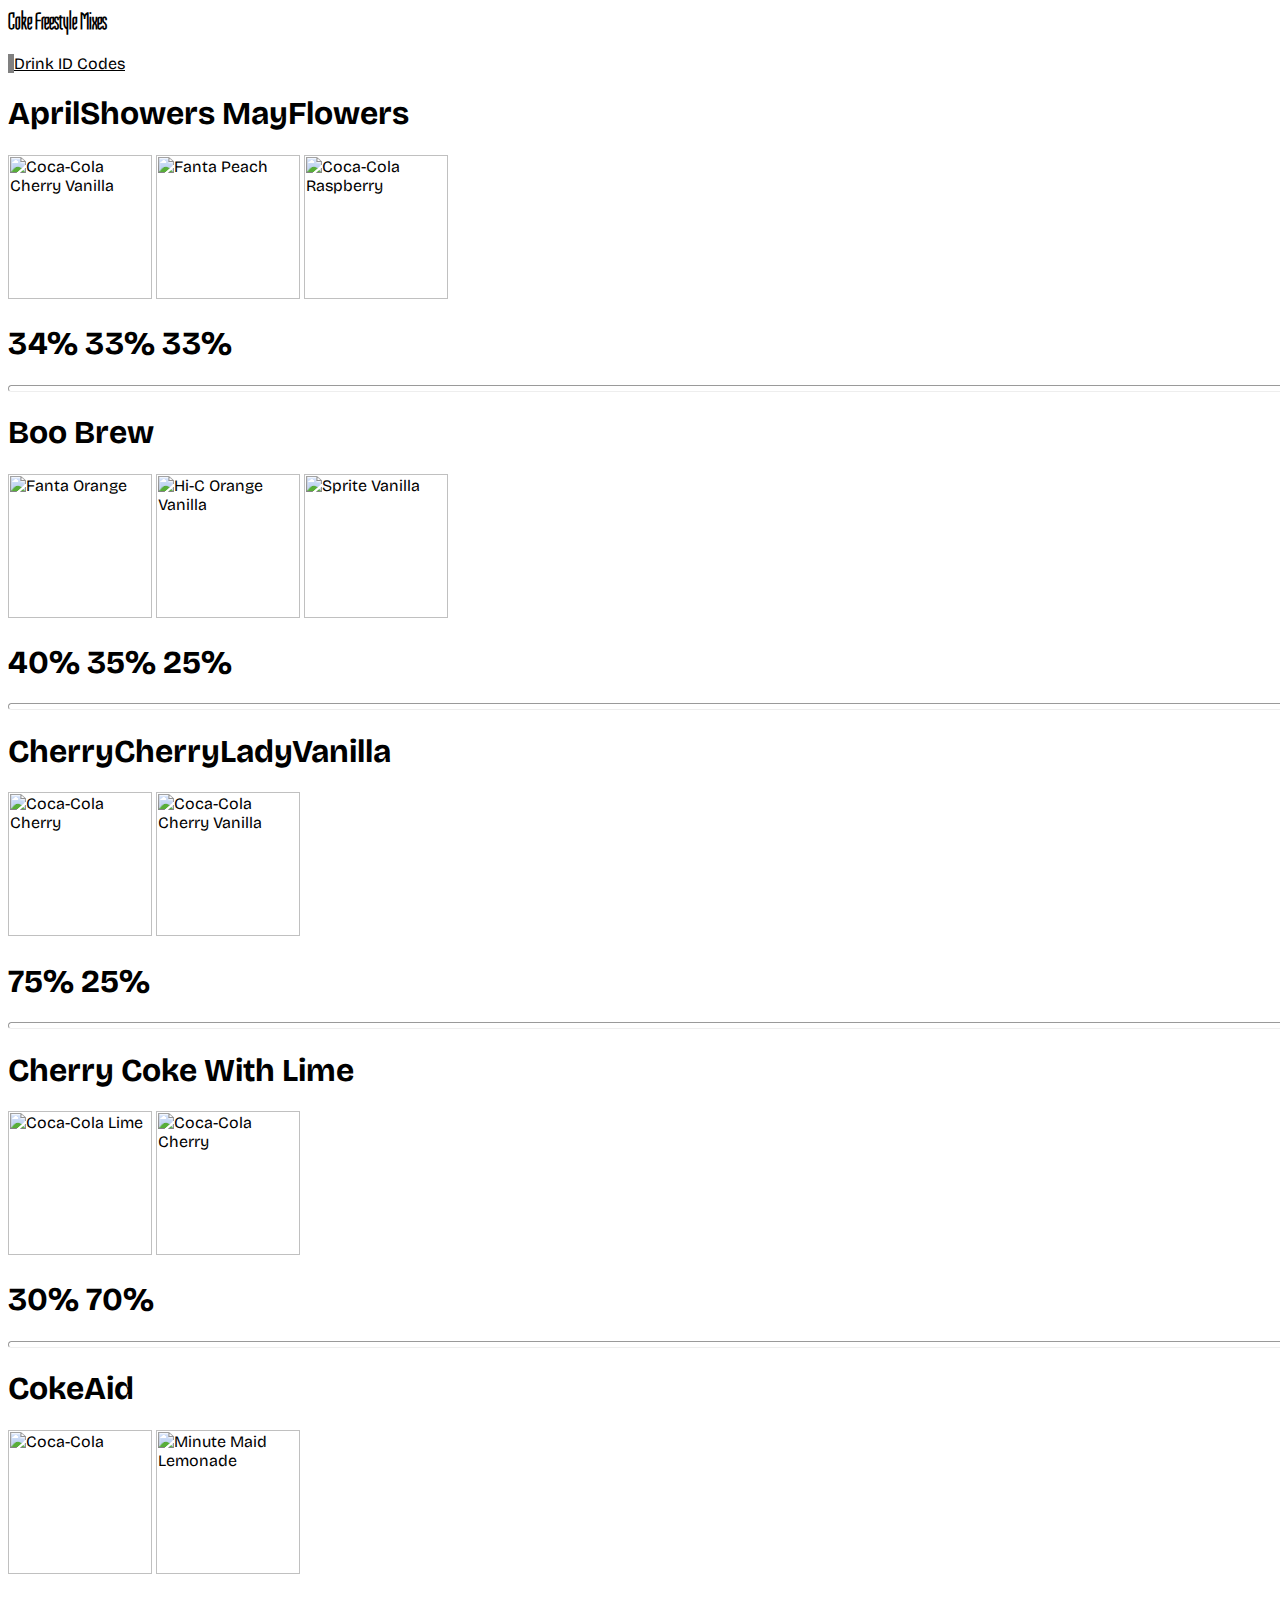
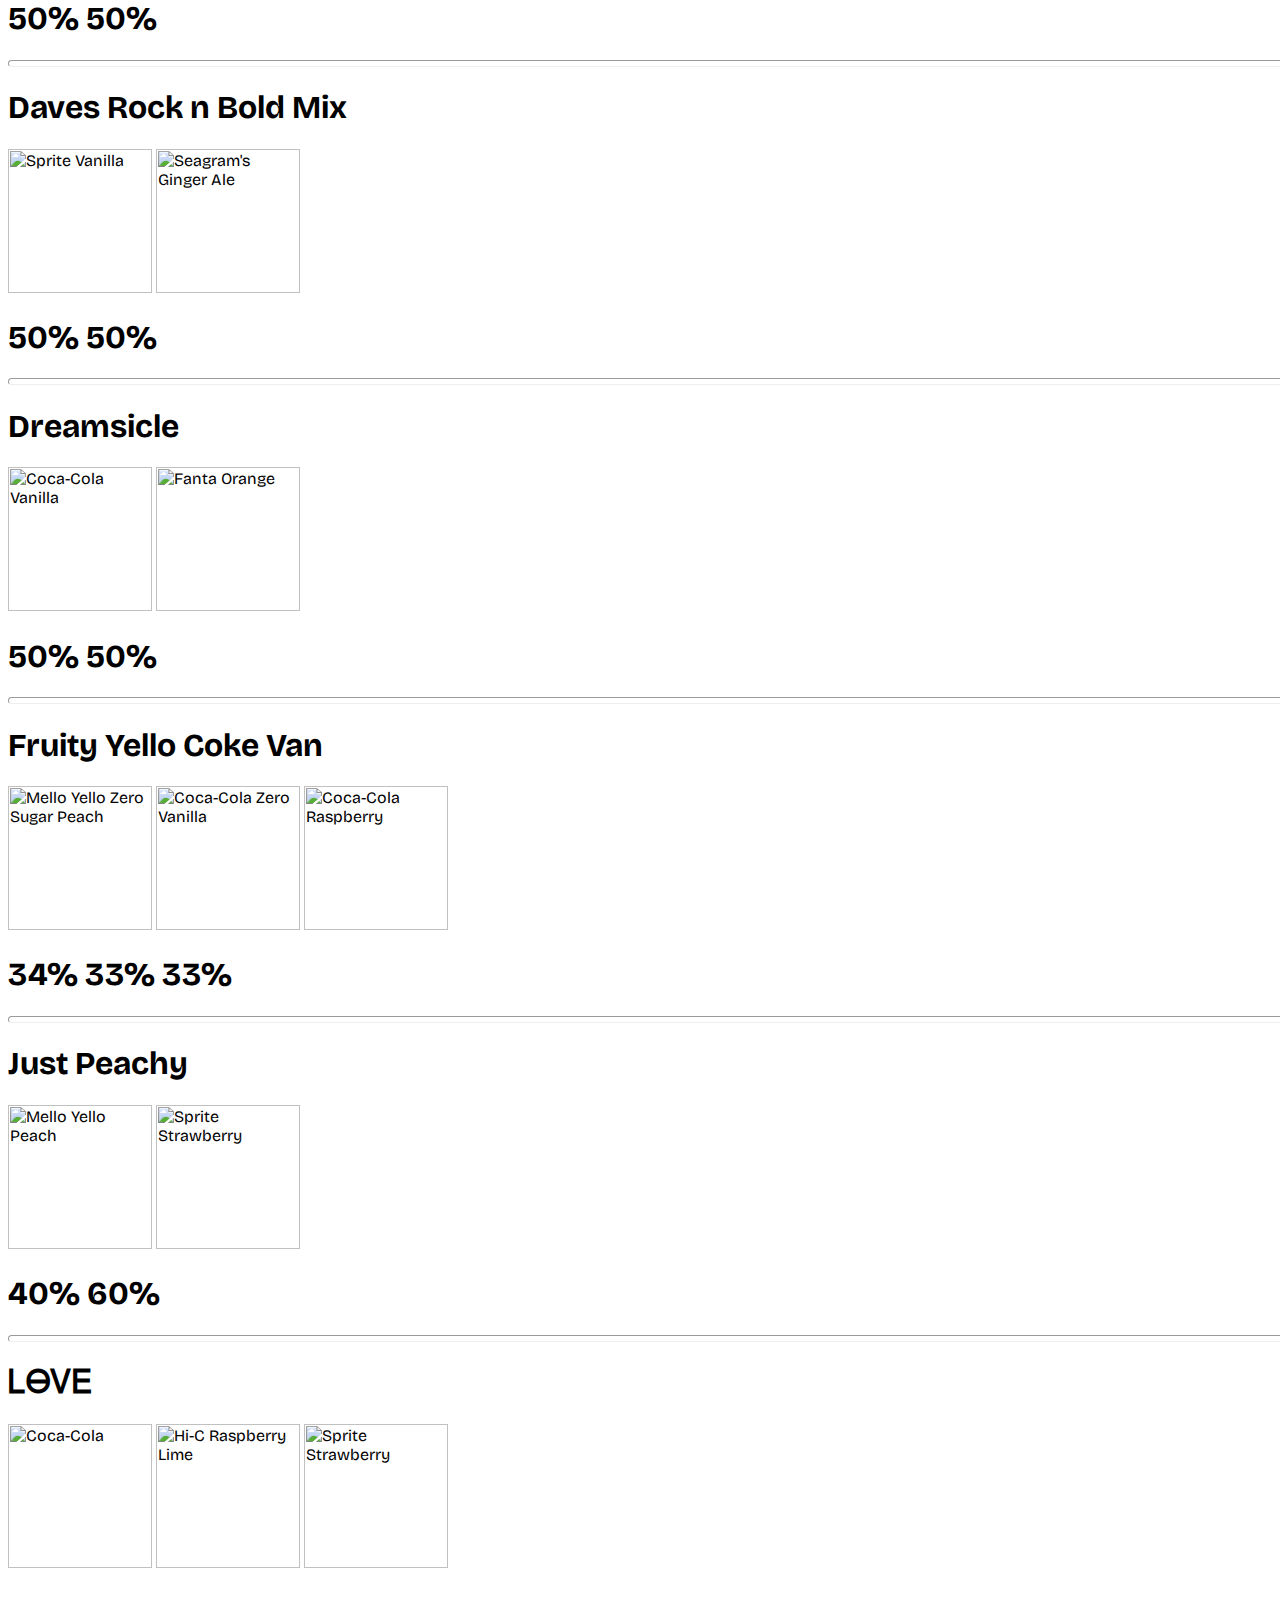
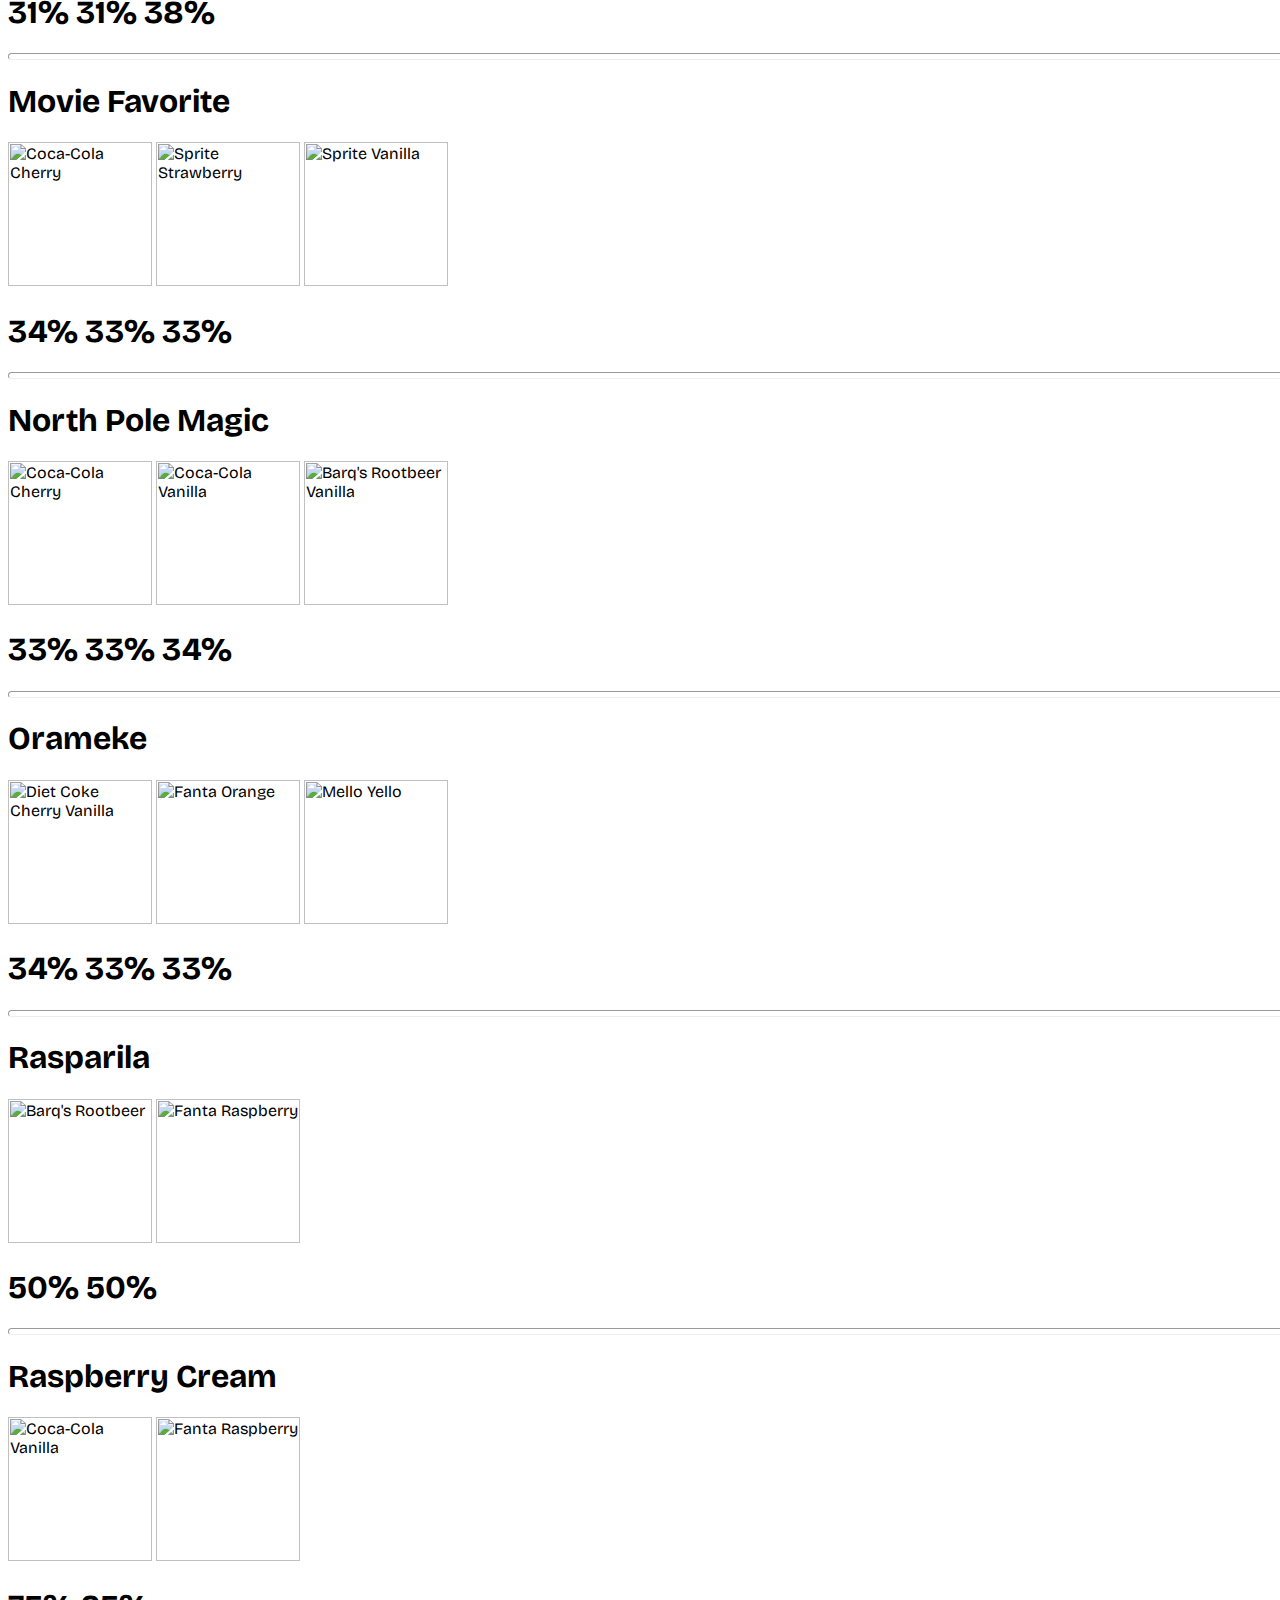
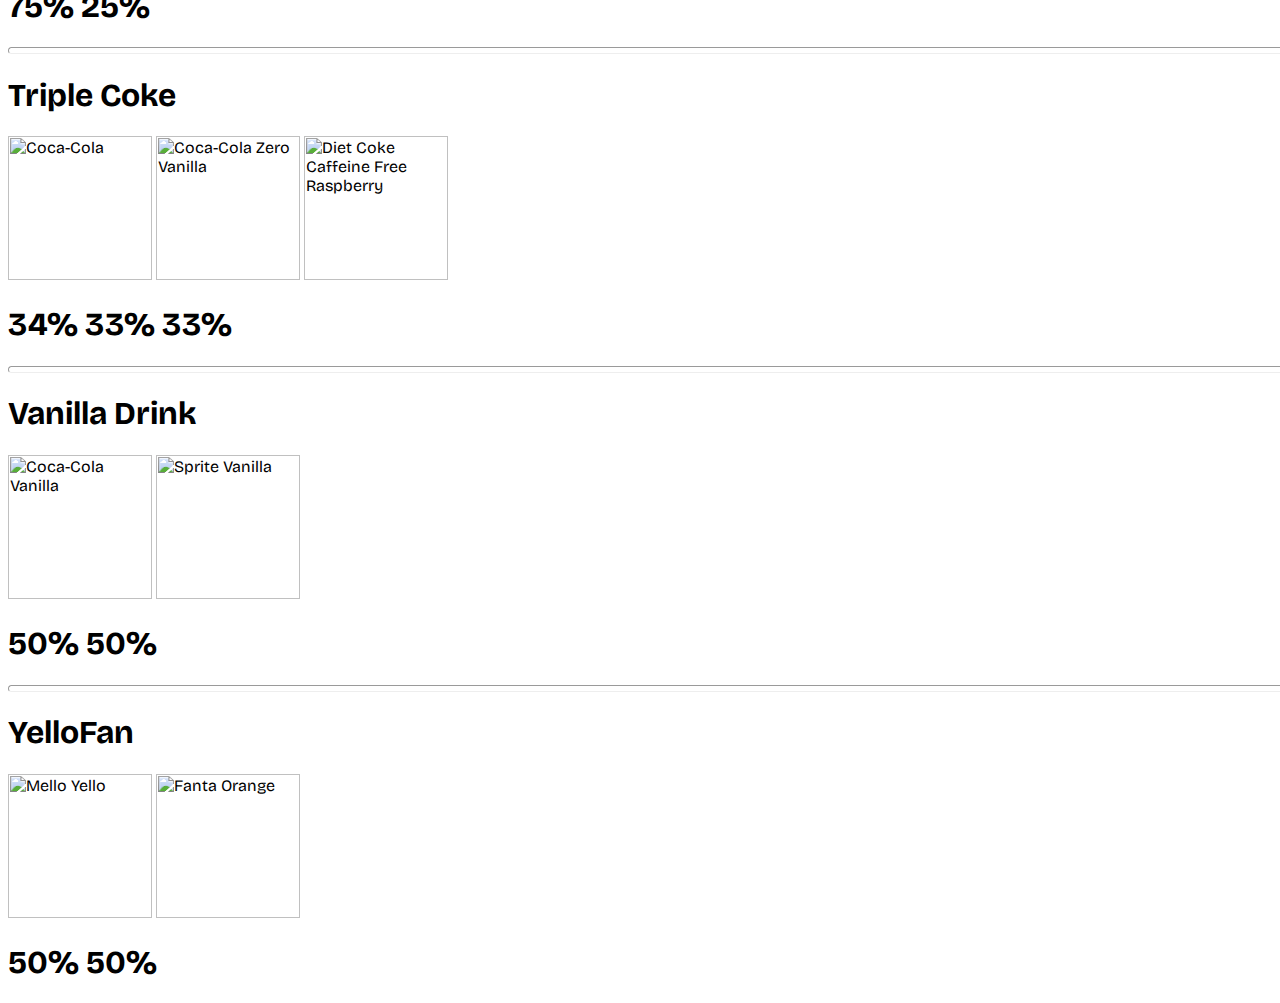
==== commit f612694b: "Added Two Drinks & Mixes" ====
--- a/index.html
+++ b/index.html
@@ -16,7 +16,7 @@
       </div>
       <div class="navbar-menu is-fullwidth" id="navlinks">
         <div class="navbar-item navbar-end">
-          <a href="./index.html" class="button ml-5" style="border-left: 6px solid grey">Drink ID Codes</a>
+          <a href="./drink-id-codes.html" class="button ml-5" style="border-left: 6px solid grey">Drink ID Codes</a>
         </div>
       </div>
     </div>
@@ -123,6 +123,24 @@
       </div>
       <hr />
       <div class="is-fullwidth">
+        <h1>Daves Rock n Bold Mix</h1>
+
+        <img
+          src="https://www.coca-colafreestyle.com/content/dam/FreeStyle/en-US/Brands/Sprite/Sprite_Vanilla_200.png"
+          alt="Sprite Vanilla"
+          title="Sprite Vanilla"
+        />
+
+        <img
+          src="https://www.coca-colafreestyle.com/content/dam/FreeStyle/en-US/Brands/Seagrams%20Ginger%20Ale/Seagrams_GingerAle.png"
+          alt="Seagram's Ginger Ale"
+          title="Seagram's Ginger Ale"
+        />
+
+        <h1>50% 50%</h1>
+      </div>
+      <hr />
+      <div class="is-fullwidth">
         <h1>Dreamsicle</h1>
 
         <img
@@ -133,7 +151,7 @@
 
         <img
           src="https://www.coca-colafreestyle.com/content/dam/FreeStyle/en-US/Brands/Fanta/Fanta_Orange_200.png"
-          alt="Fanat Orange"
+          alt="Fanta Orange"
           title="Fanta Orange"
         />
 
@@ -228,6 +246,30 @@
         />
 
         <h1>34% 33% 33%</h1>
+      </div>
+      <hr />
+      <div class="is-fullwidth">
+        <h1>North Pole Magic</h1>
+
+        <img
+          src="https://www.coca-colafreestyle.com/content/dam/FreeStyle/en-US/Brands/Coca-Cola/CocaCola_Cherry_200.png"
+          alt="Coca-Cola Cherry"
+          title="Coca-Cola Cherry"
+        />
+
+        <img
+          src="https://www.coca-colafreestyle.com/content/dam/FreeStyle/en-US/Brands/Coca-Cola/CocaCola_Vanilla_200.png"
+          alt="Coca-Cola Vanilla"
+          title="Coca-Cola Vanilla"
+        />
+
+        <img
+          src="https://www.coca-colafreestyle.com/content/dam/FreeStyle/en-US/Brands/Barqs/BarqsRB_Vanilla_200.png"
+          alt="Barq's Rootbeer Vanilla"
+          title="Barq's Rootbeer Vanilla"
+        />
+
+        <h1>33% 33% 34%</h1>
       </div>
       <hr />
       <div class="is-fullwidth">
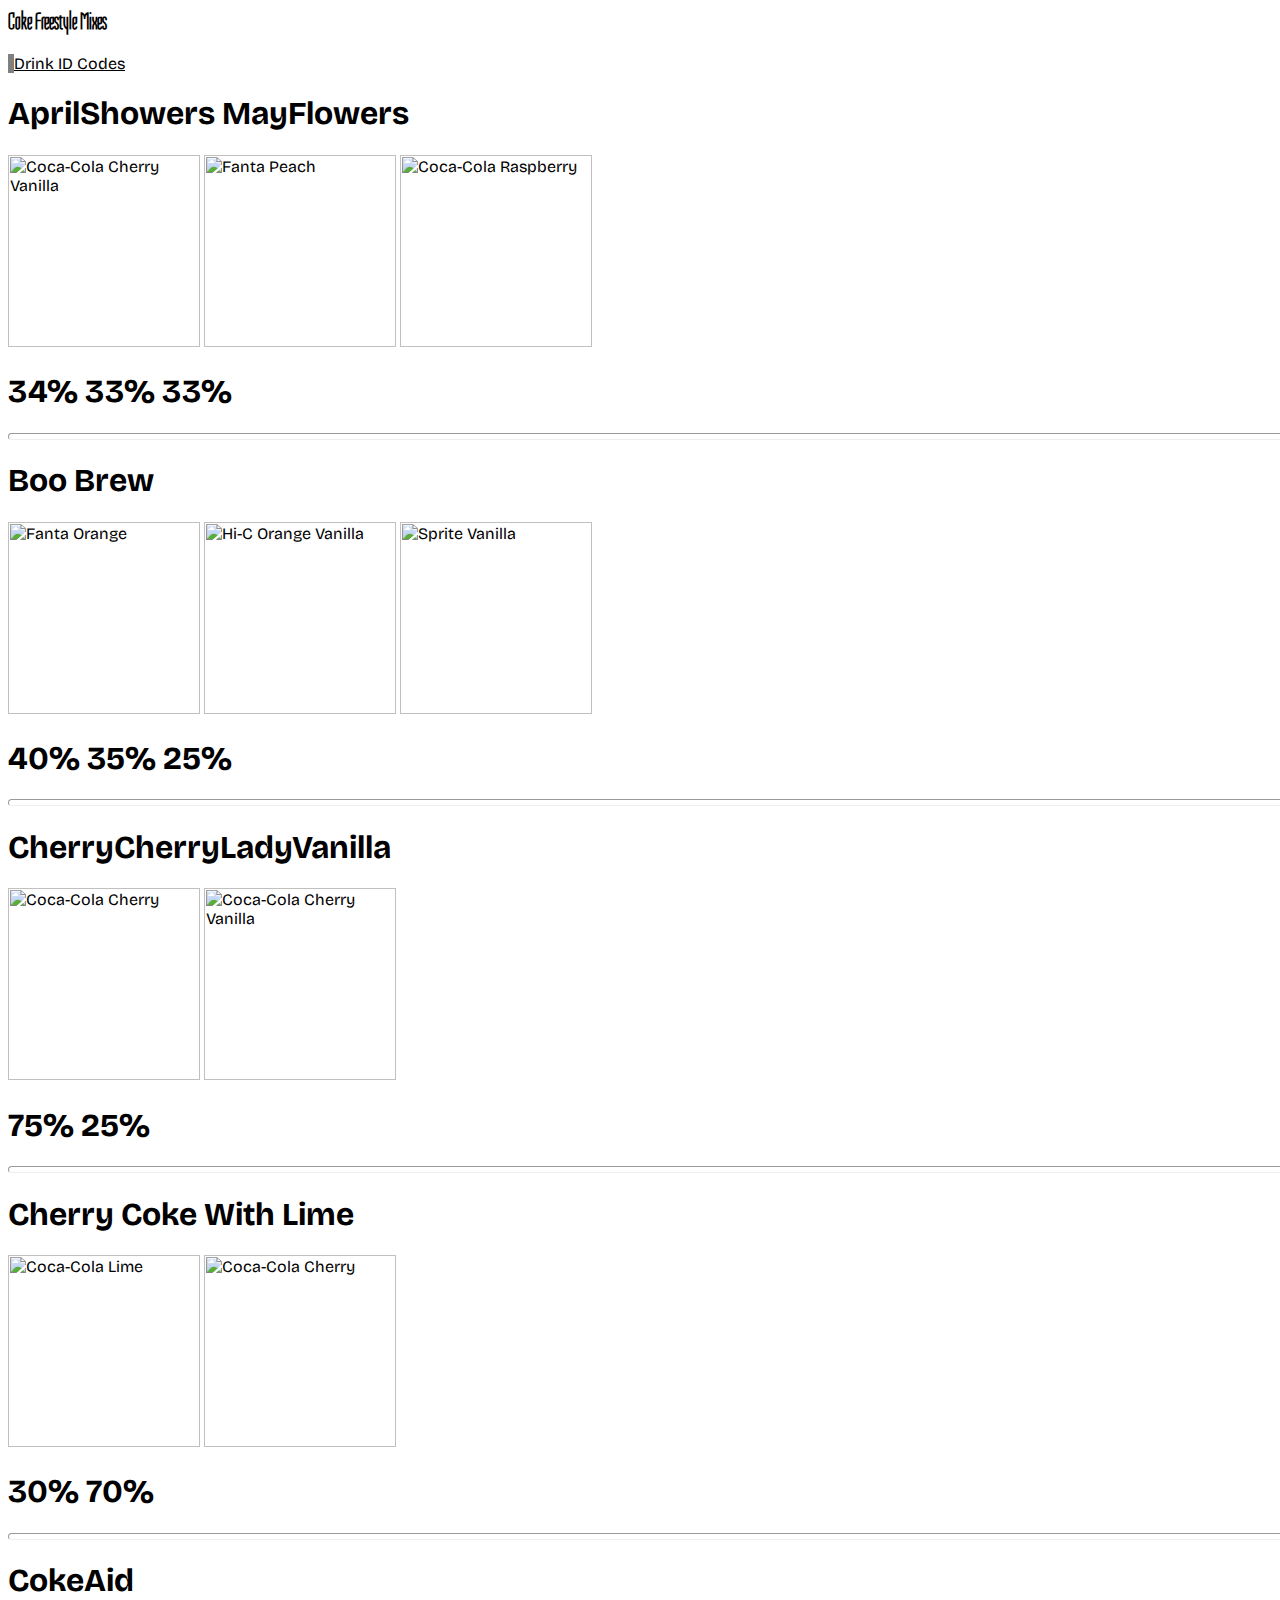
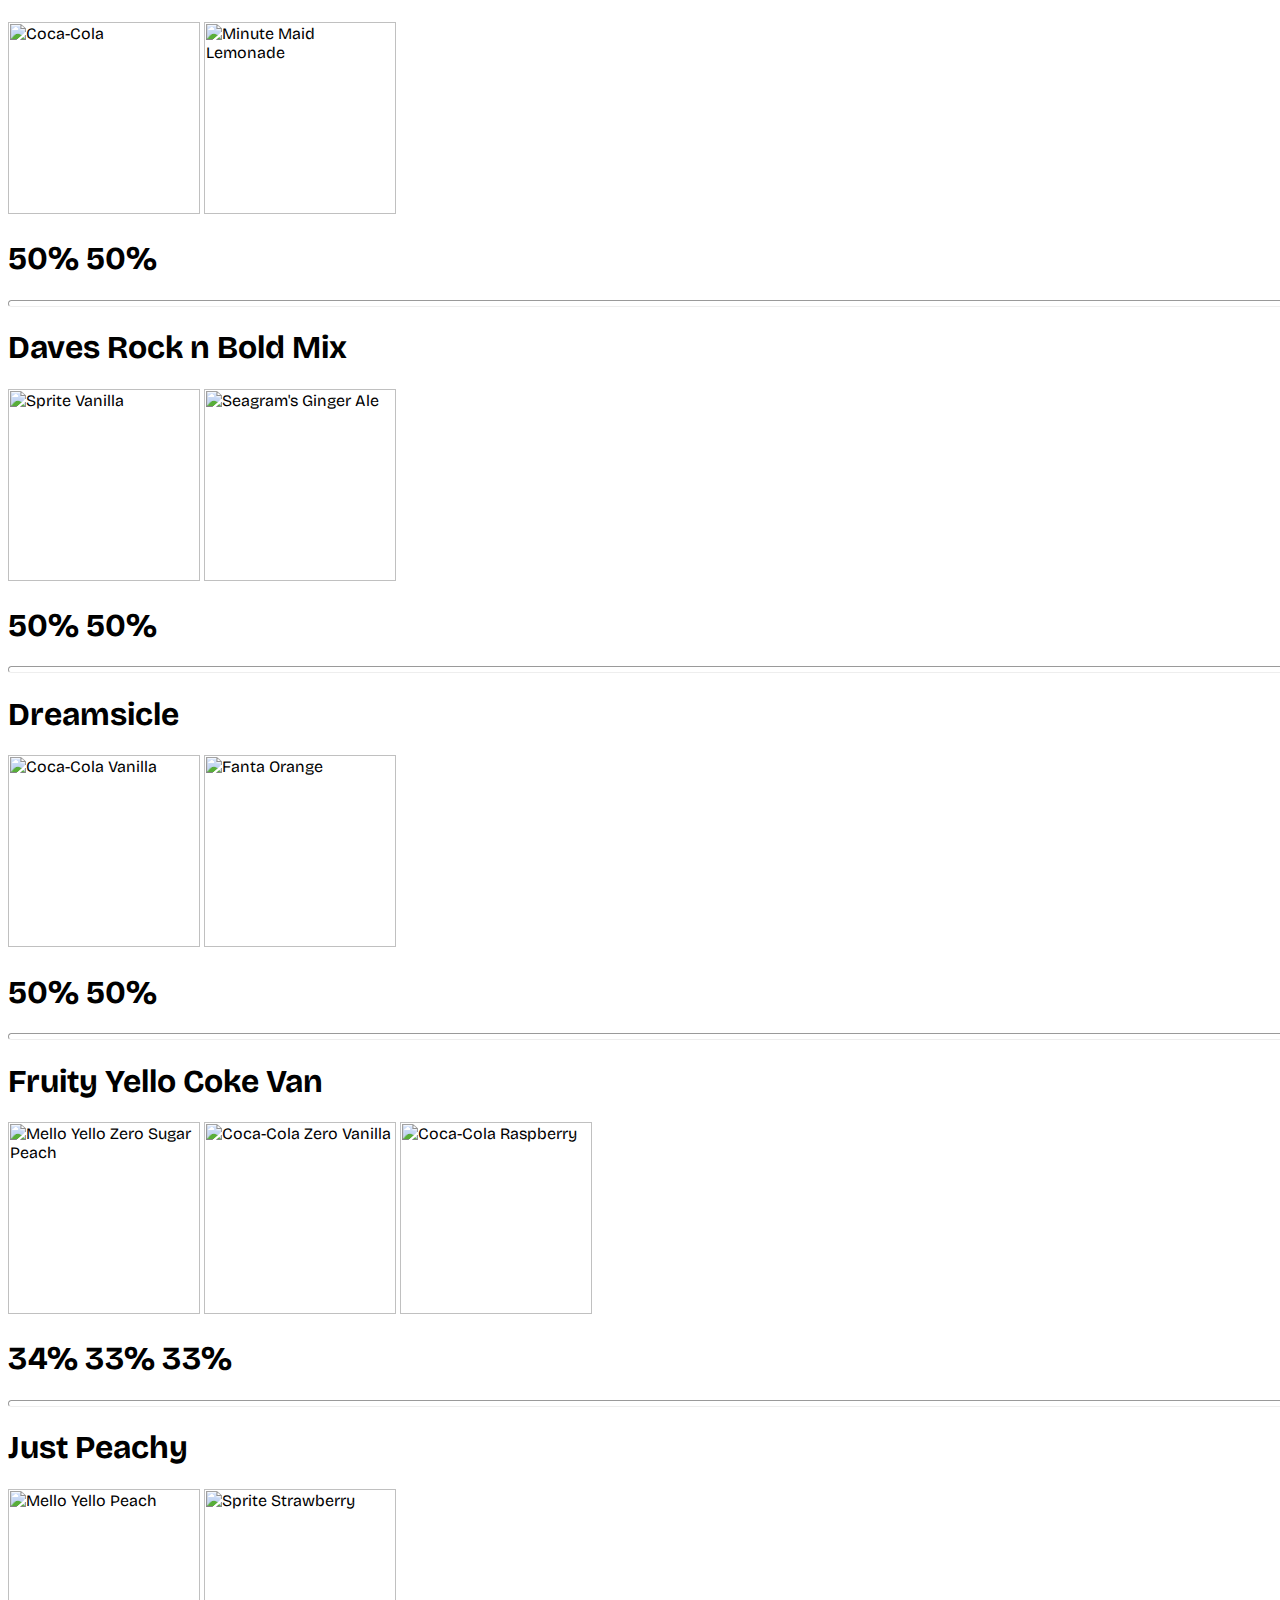
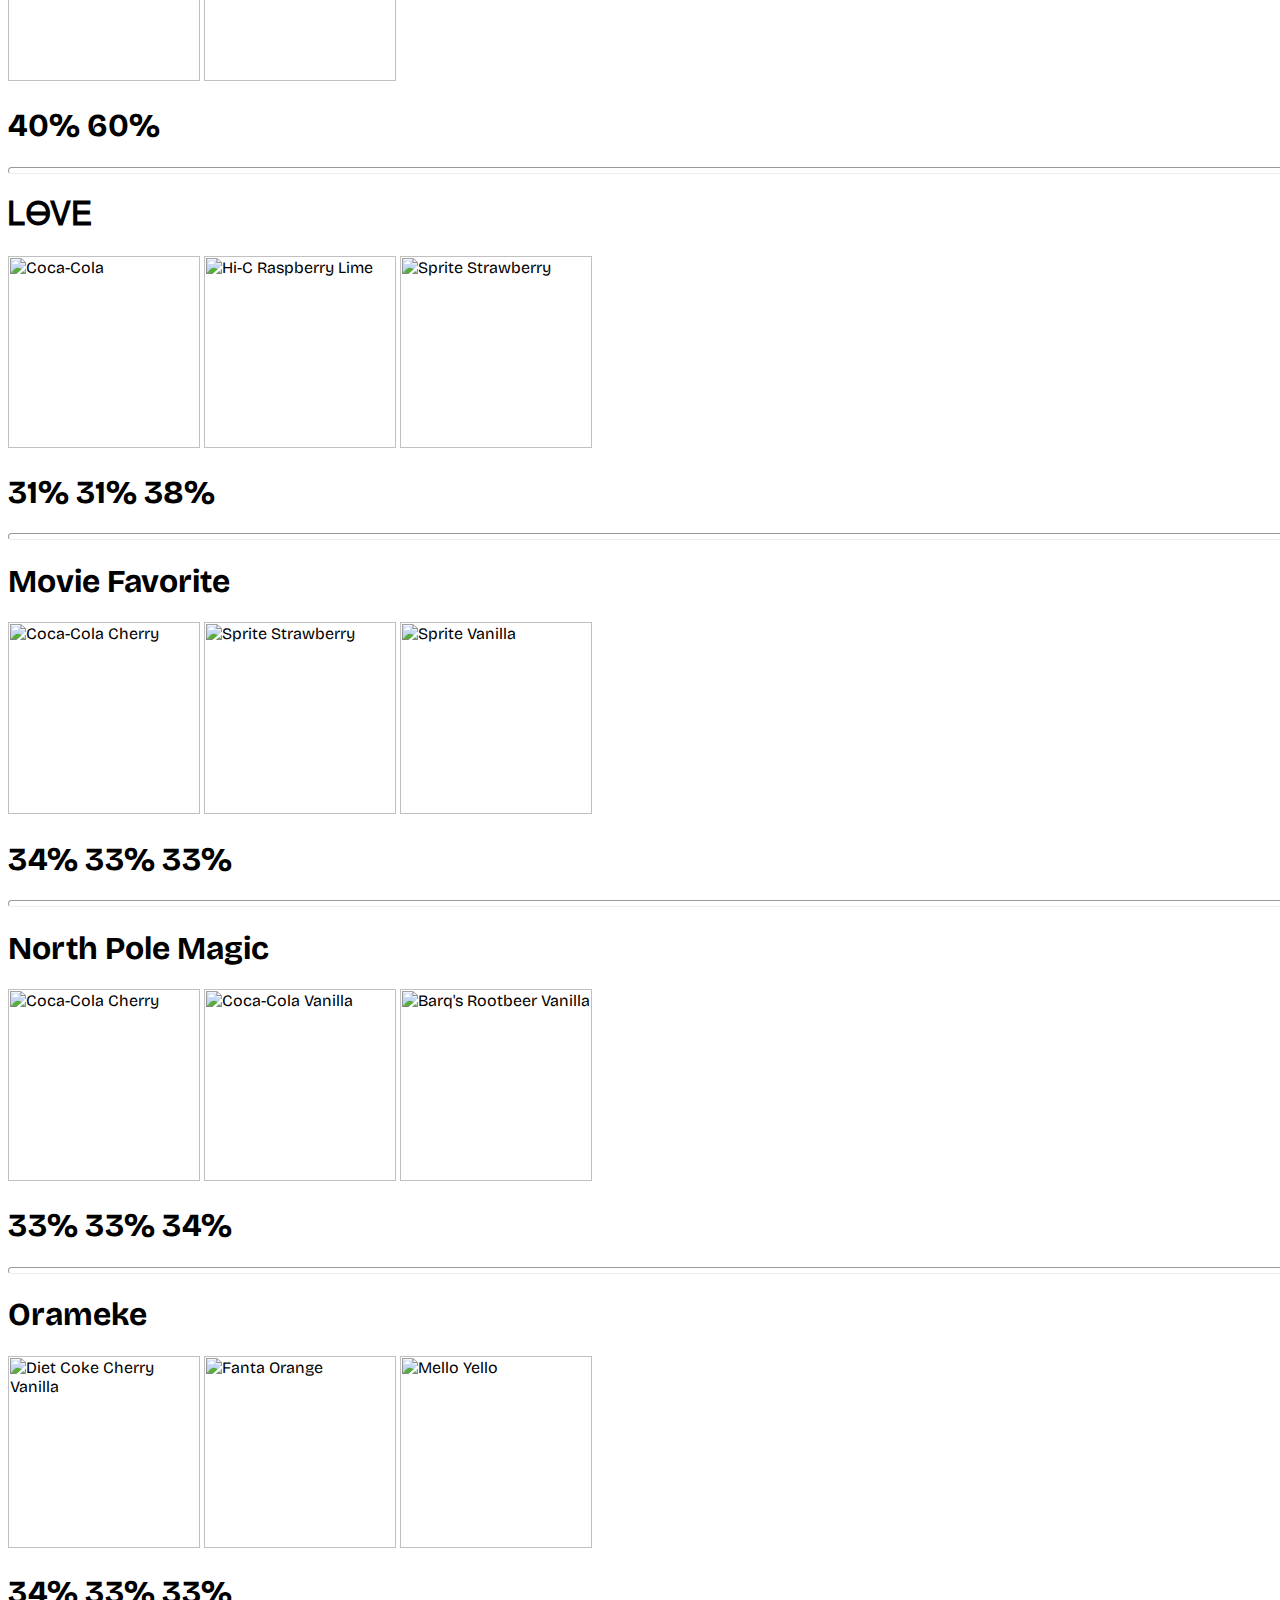
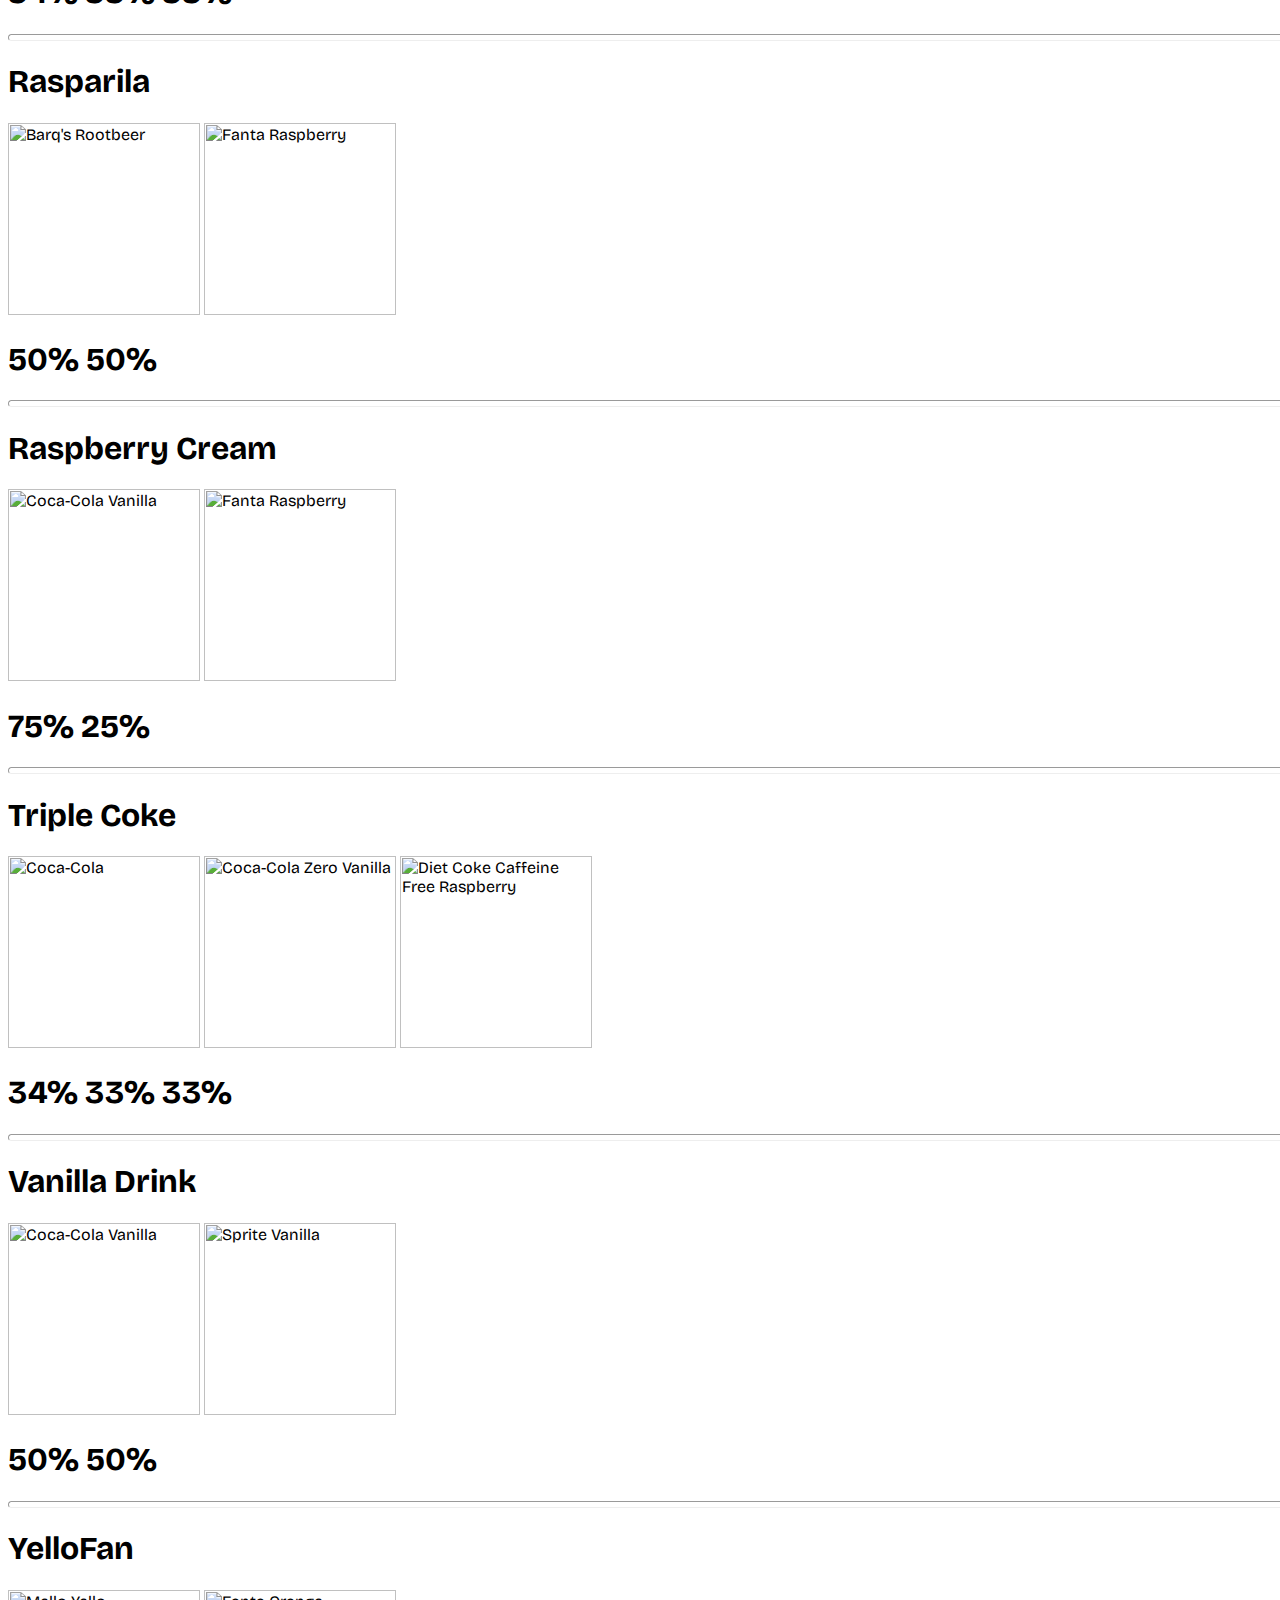
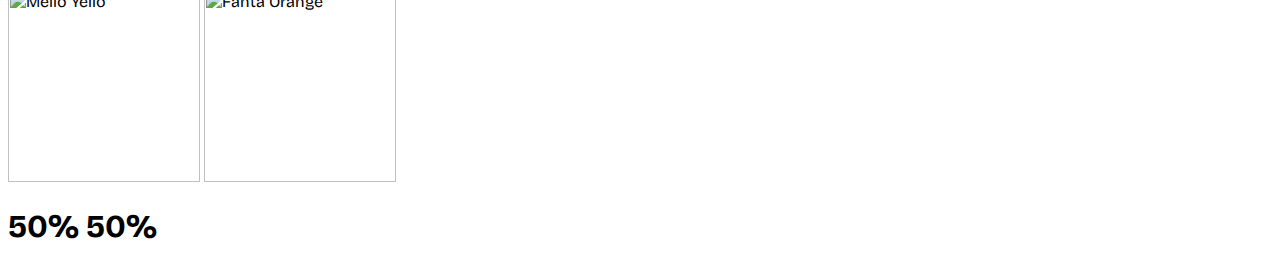
==== commit ea00ee5f: "Fixed some CSS" ====
--- a/index.html
+++ b/index.html
@@ -2,11 +2,12 @@
   <head>
     <title>Coke Freestyle Mixes</title>
     <link rel="stylesheet" href="style.css" />
+    <meta name="viewport" content="width=device-width, initial-scale=1" />
   </head>
 
   <body class="has-navbar-fixed-top has-text-centered is-fullwidth">
-    <div class="navbar is-fixed-top box is-transparent" role="navigation">
-      <div class="navbar-brand">
+    <div class="navbar is-fixed-top box is-transparent is-fullwidth" role="navigation">
+      <div class="navbar-brand is-fullwidth">
         <h2 class="is-size-1">Coke Freestyle Mixes</h2>
         <a class="navbar-burger" id="burger">
           <span aria-hidden="true"></span>
@@ -16,7 +17,7 @@
       </div>
       <div class="navbar-menu is-fullwidth" id="navlinks">
         <div class="navbar-item navbar-end">
-          <a href="./drink-id-codes.html" class="button ml-5" style="border-left: 6px solid grey">Drink ID Codes</a>
+          <a href="./drink-id-codes.html" class="button" style="border-left: 6px solid grey">Drink ID Codes</a>
         </div>
       </div>
     </div>
--- a/style.css
+++ b/style.css
@@ -19,7 +19,7 @@
 }
 
 img {
-  width: 9rem;
+  width: 12rem;
   object-fit: contain;
 }
 
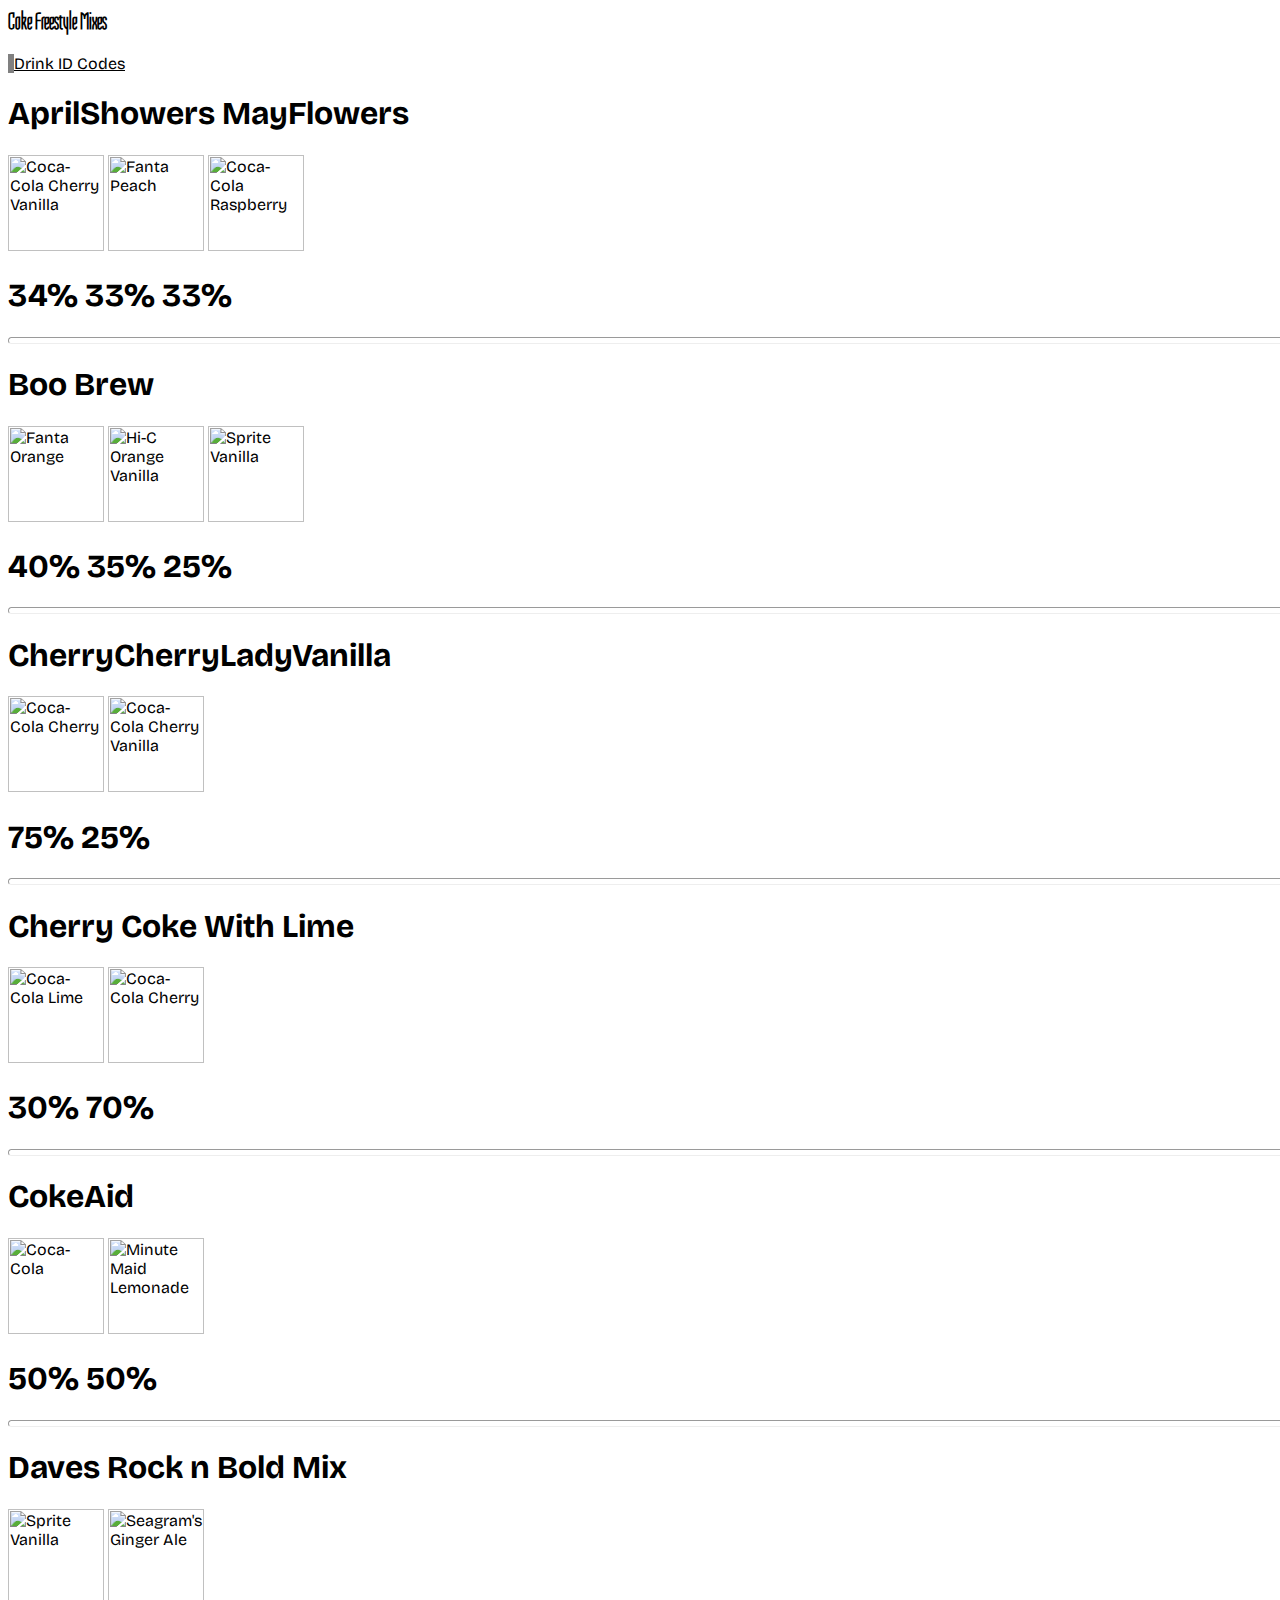
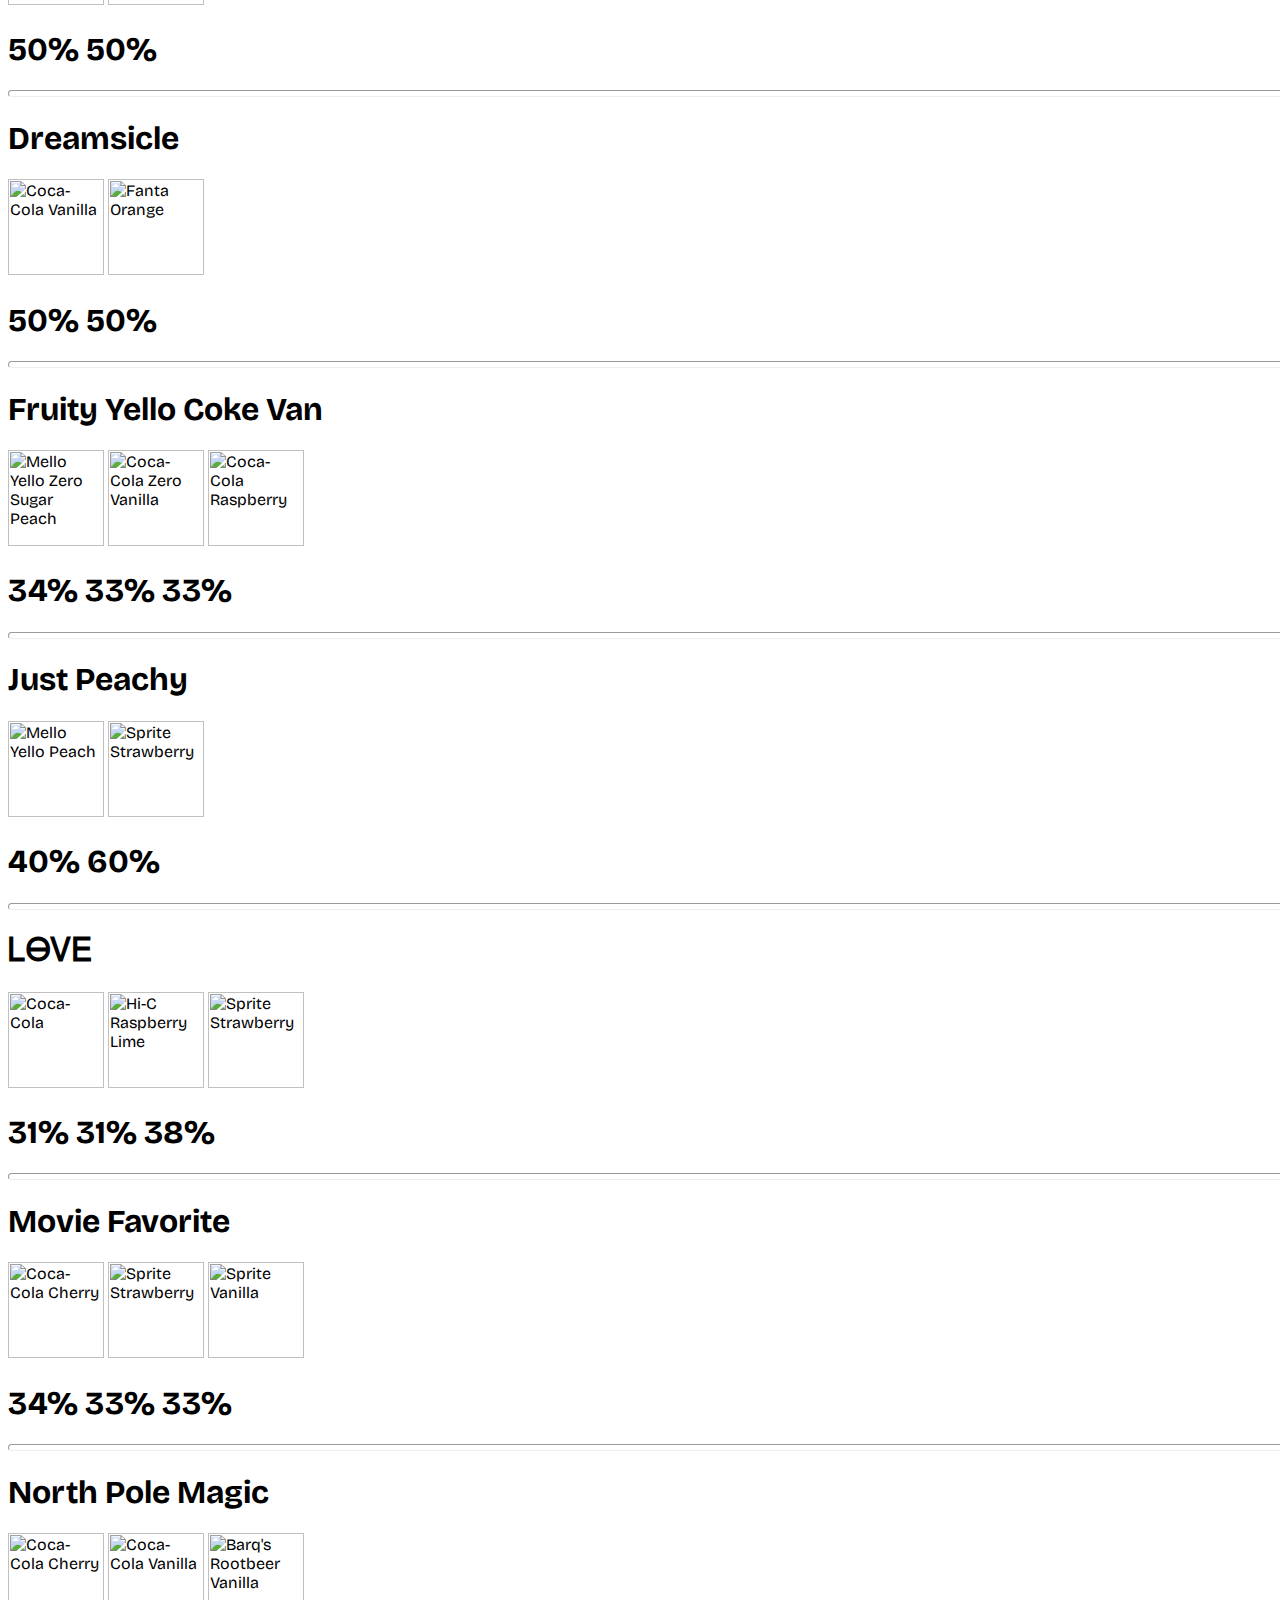
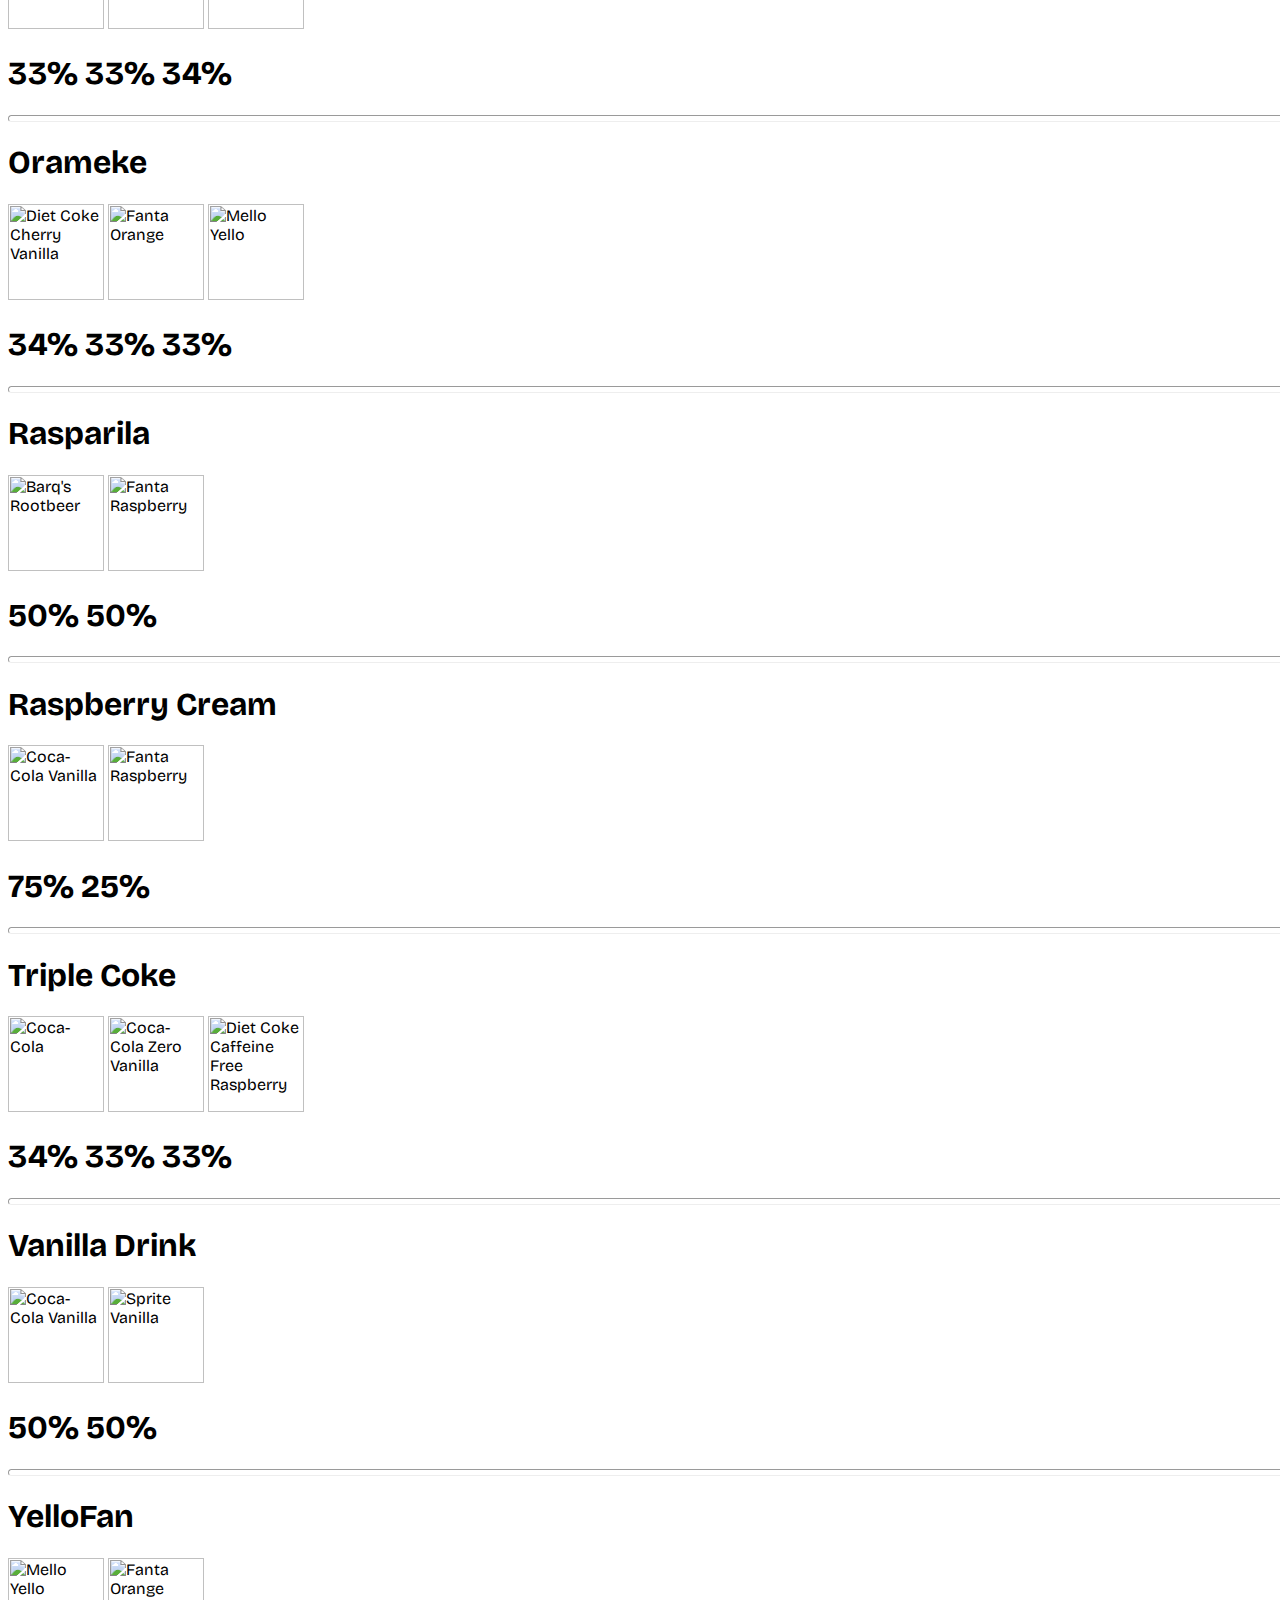
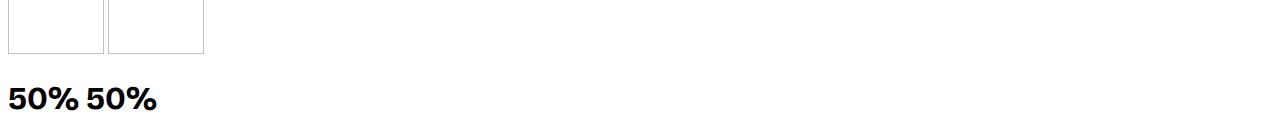
==== commit d49bce4f: "Fixed Image Size" ====
--- a/index.html
+++ b/index.html
@@ -21,7 +21,7 @@
         </div>
       </div>
     </div>
-    <div class="is-half is-size-2 mt-6 is-centered is-fullwidth">
+    <div class="is-half is-size-3 mt-6 is-centered is-fullwidth">
       <div class="is-fullwidth">
         <h1 class="pt-4">AprilShowers MayFlowers</h1>
 
--- a/style.css
+++ b/style.css
@@ -19,7 +19,7 @@
 }
 
 img {
-  width: 12rem;
+  width: 6rem;
   object-fit: contain;
 }
 
@@ -30,5 +30,6 @@
 hr {
   height: 5px;
   border-radius: 5px;
+  width:100%;
   text-align: center;
 }
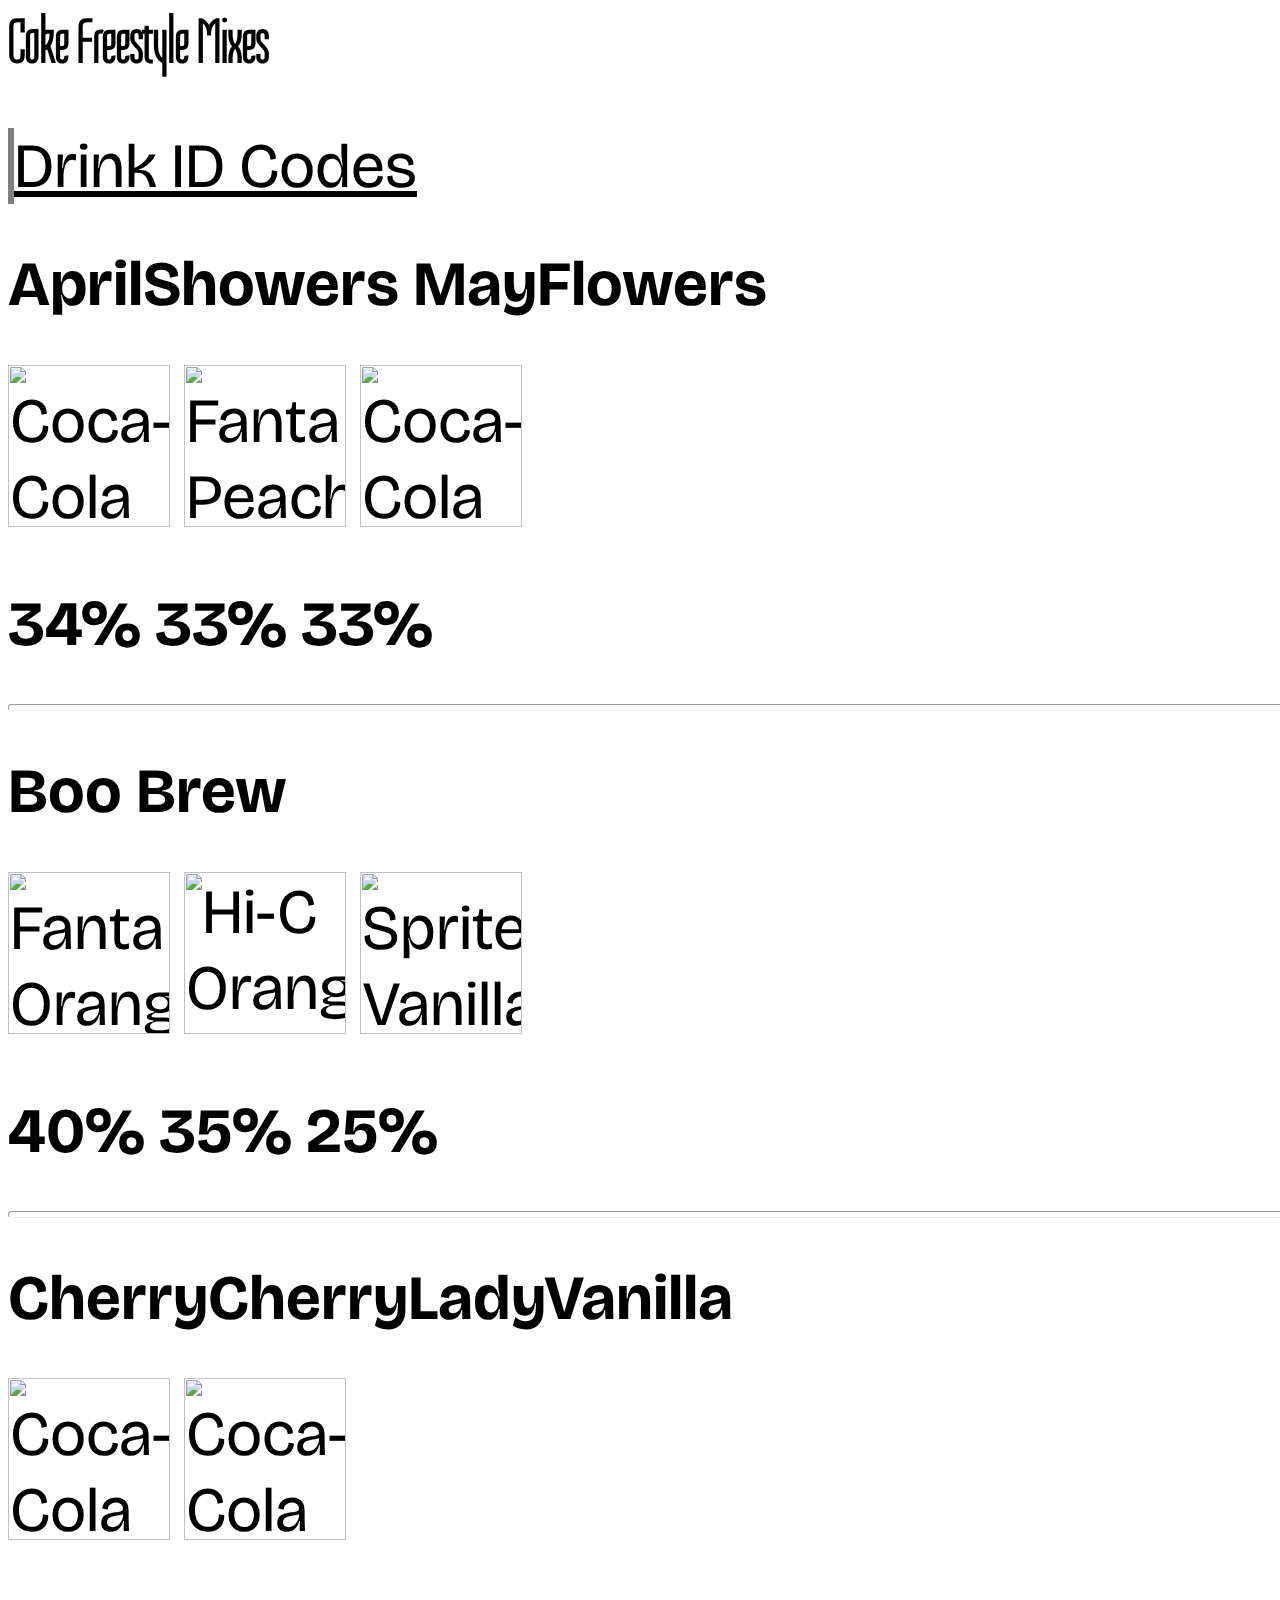
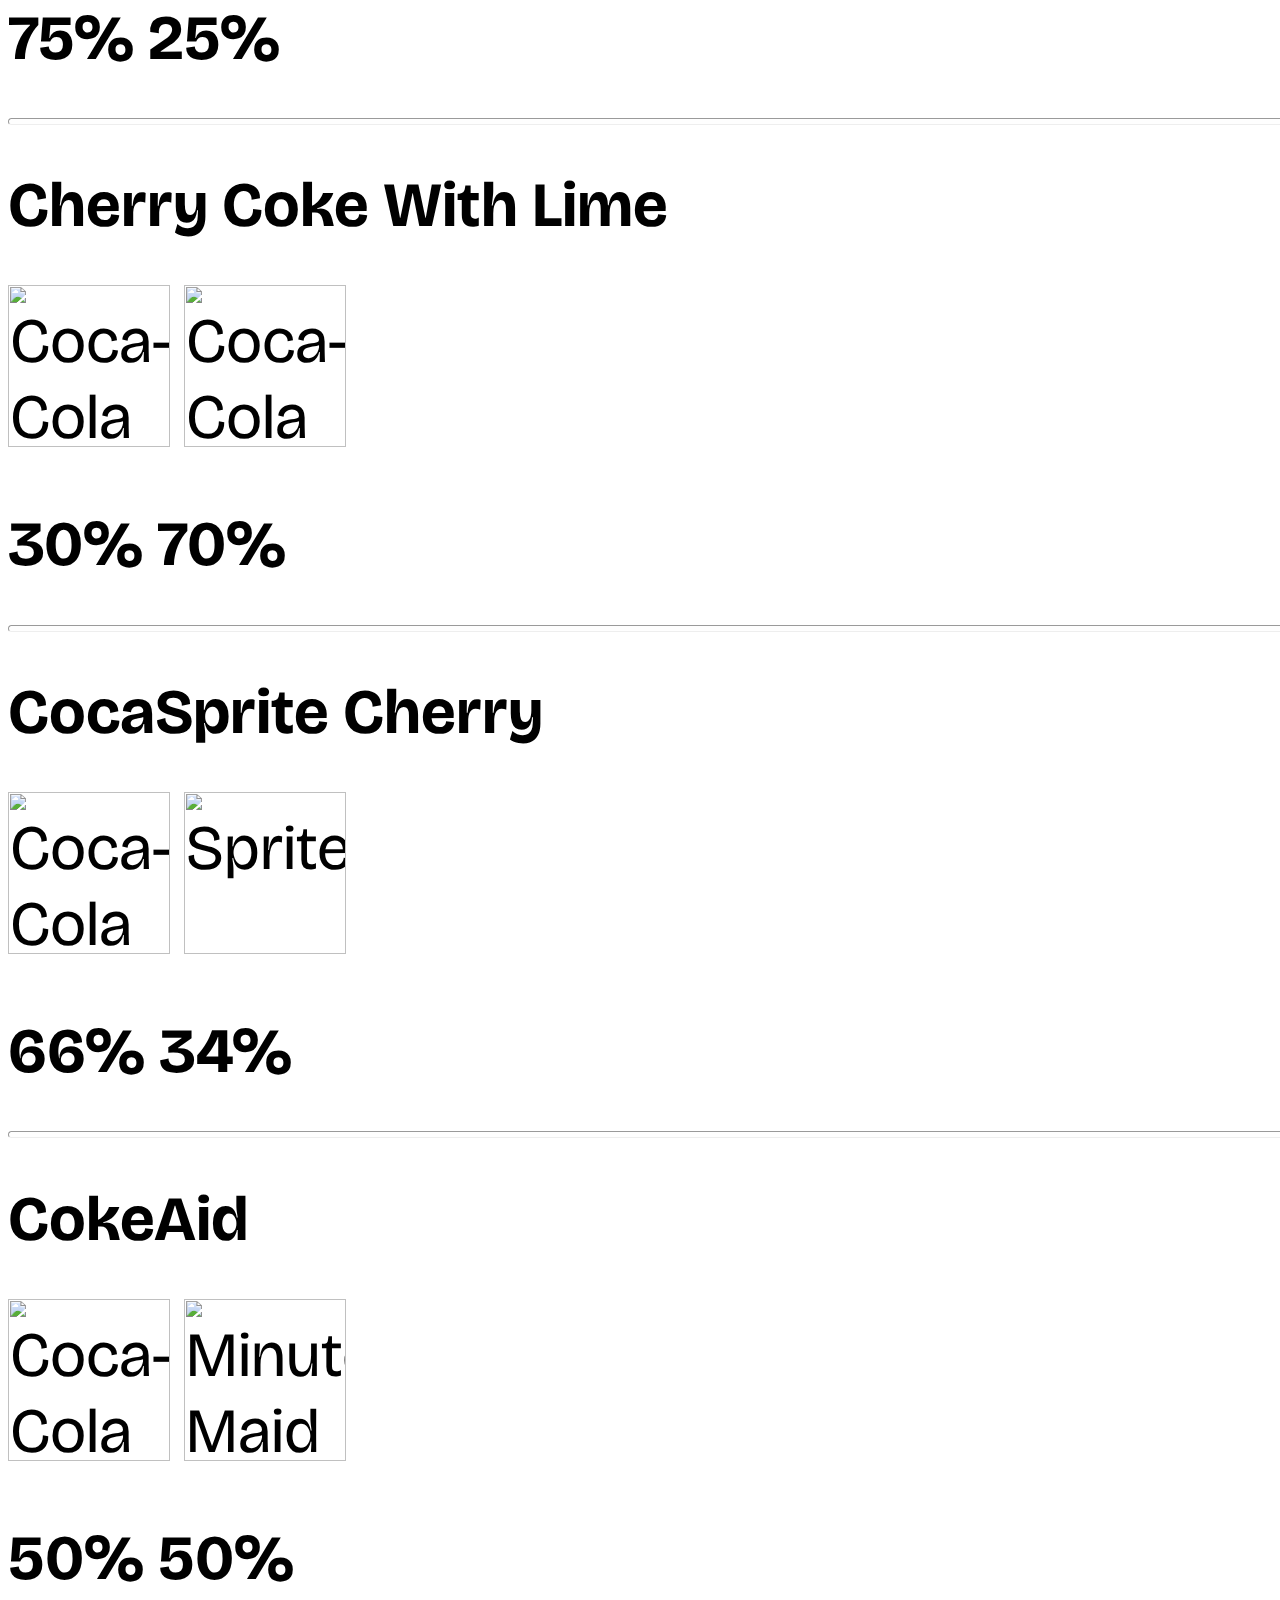
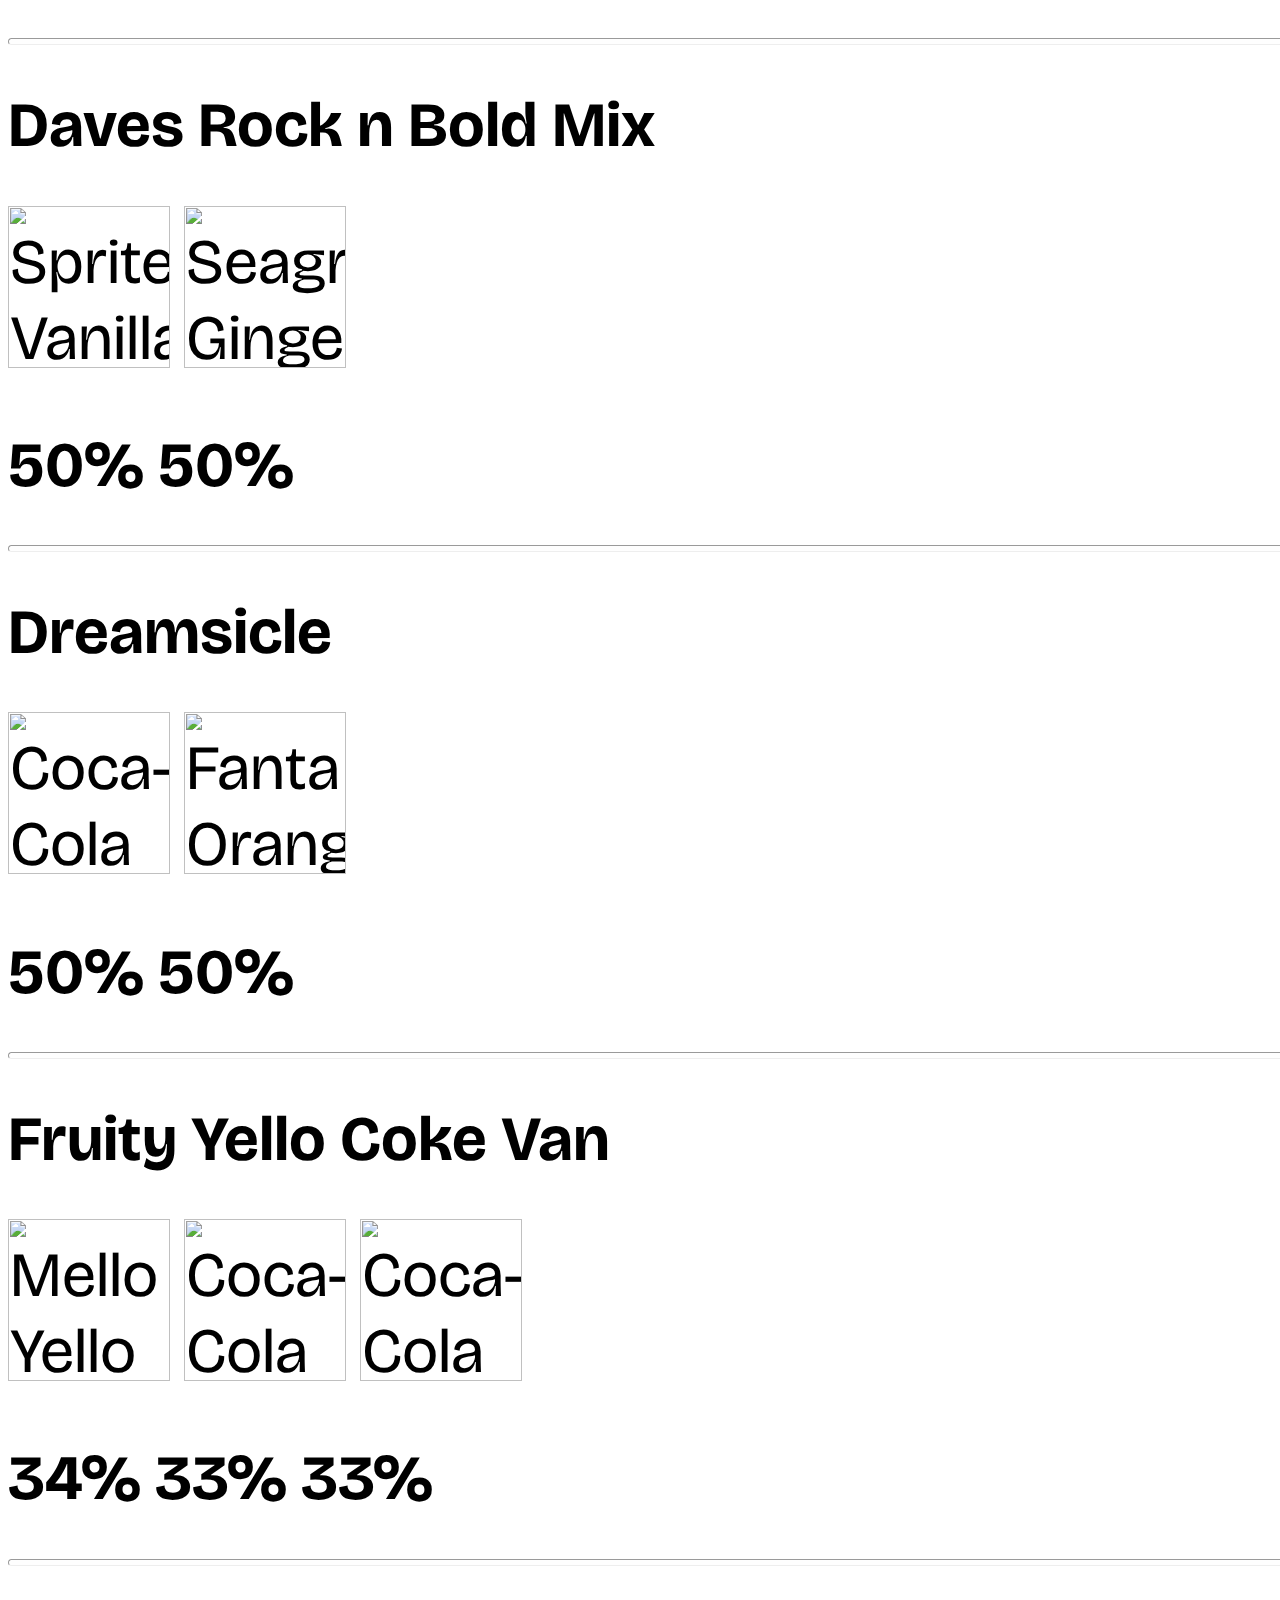
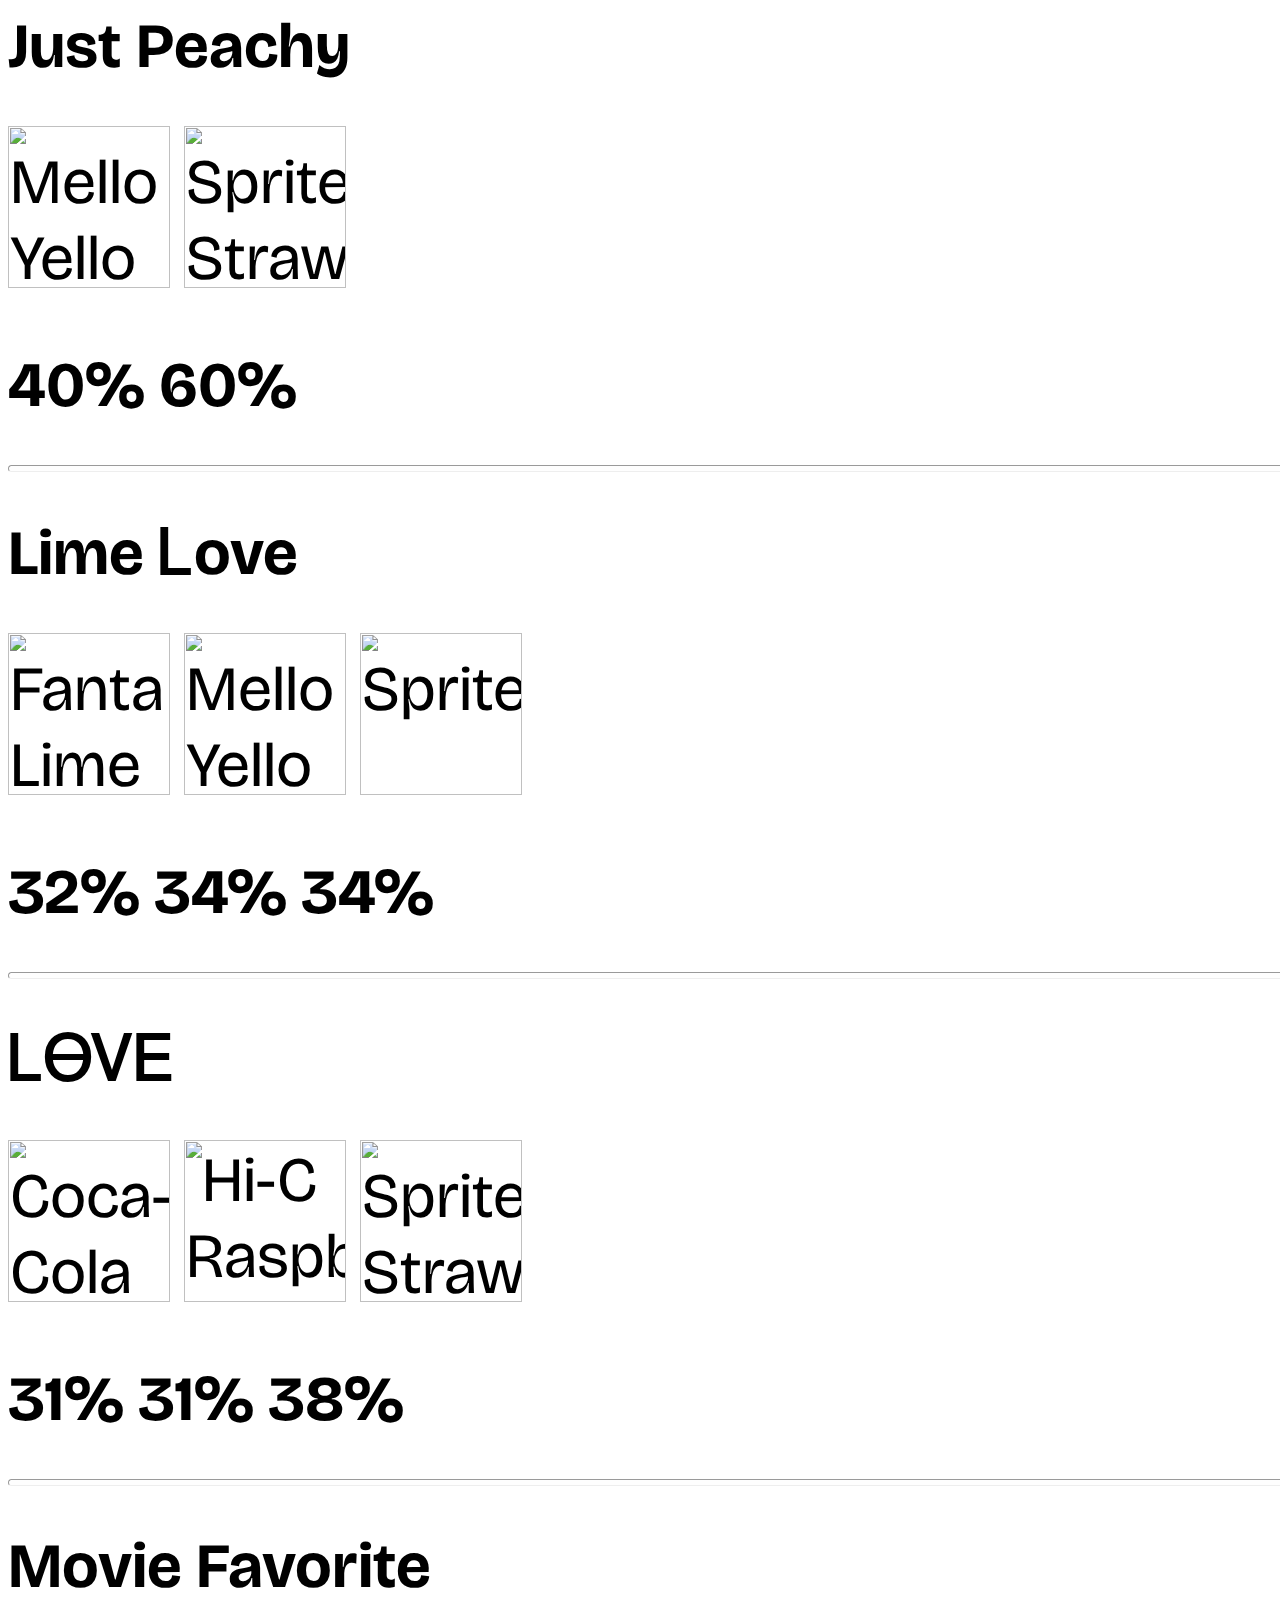
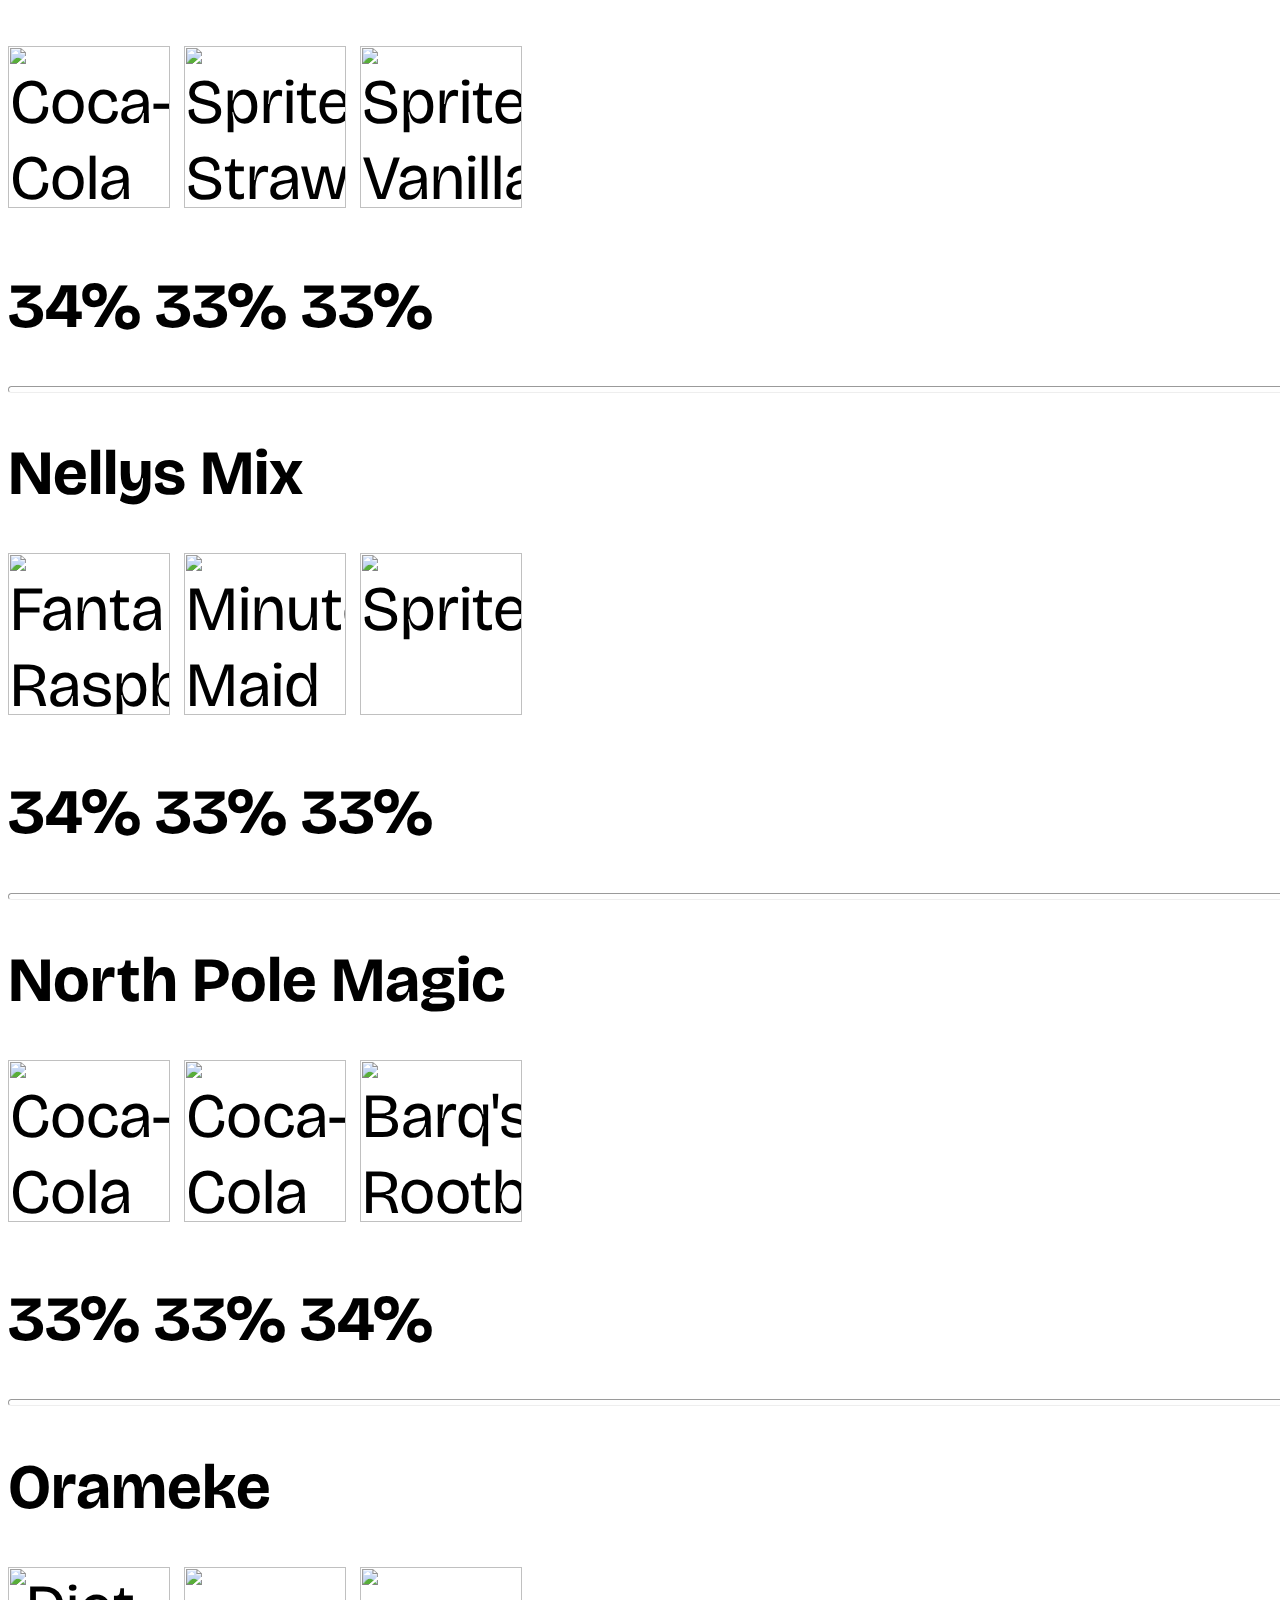
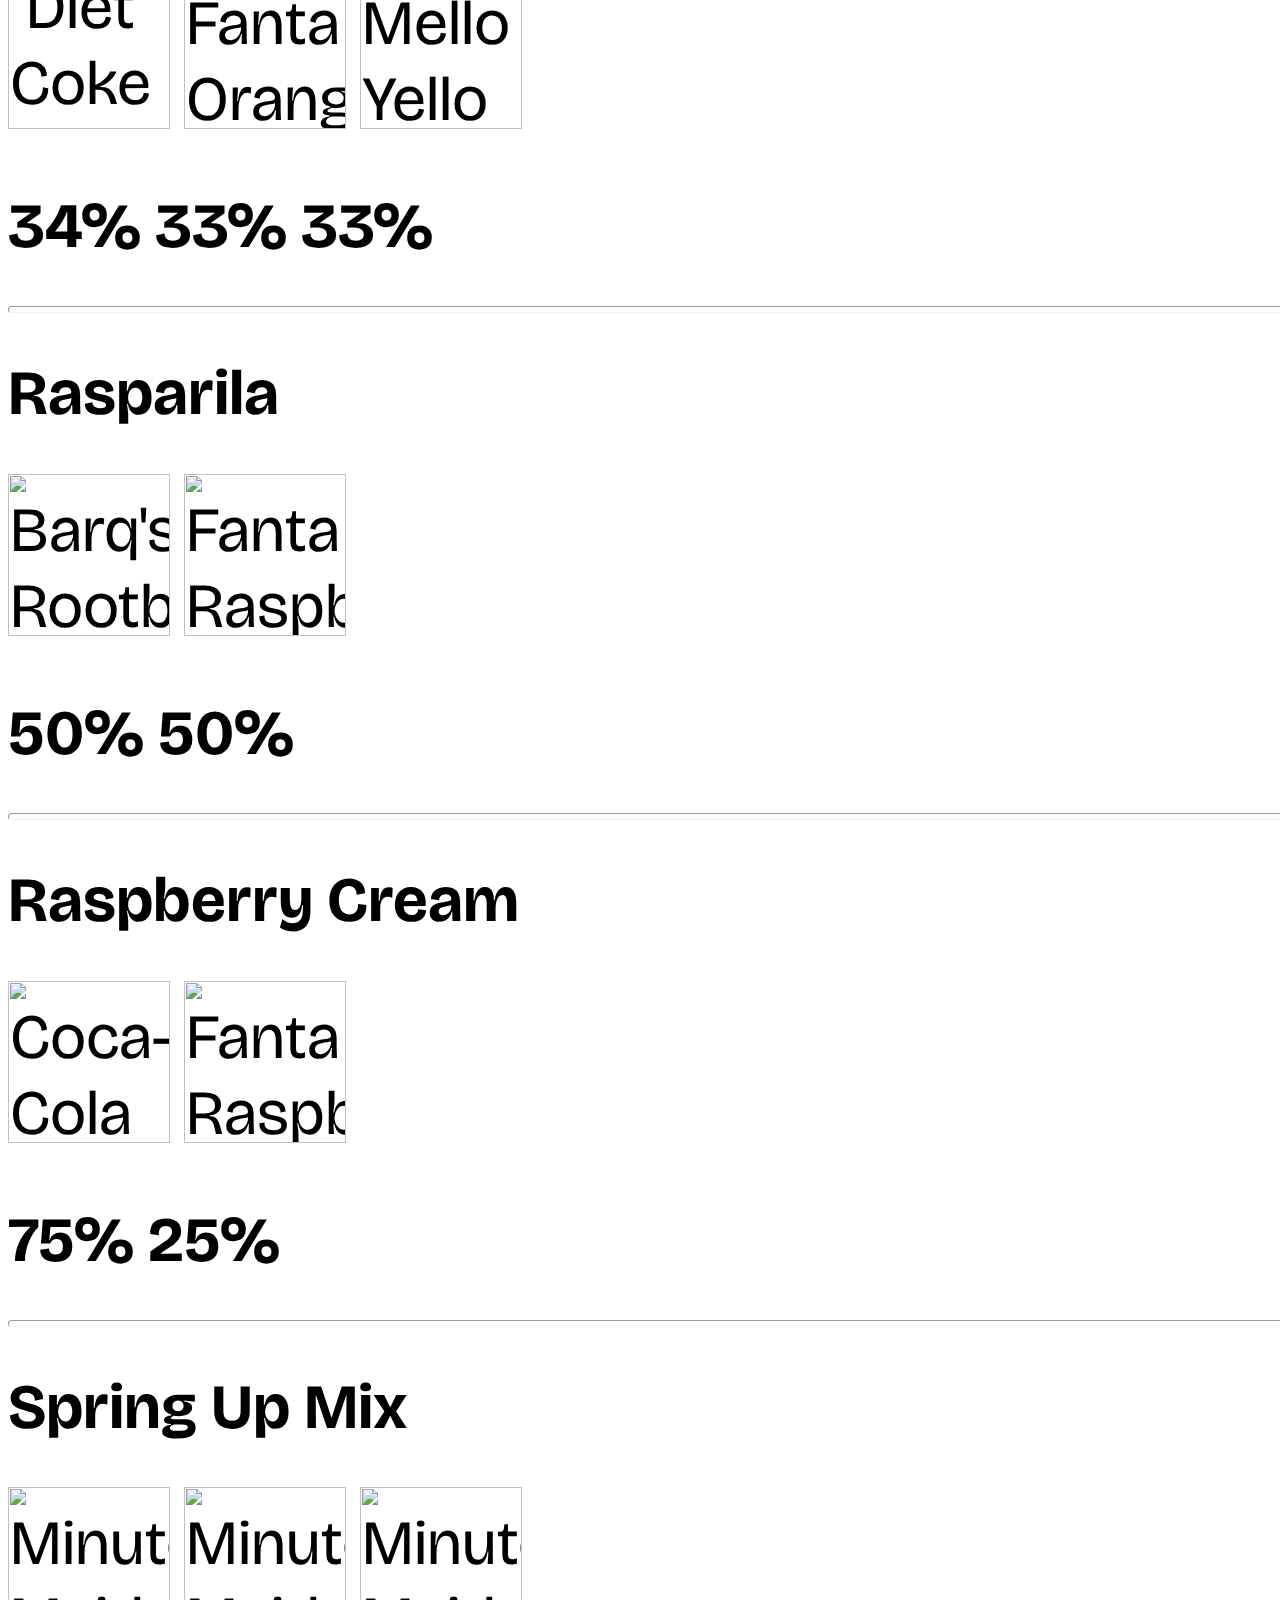
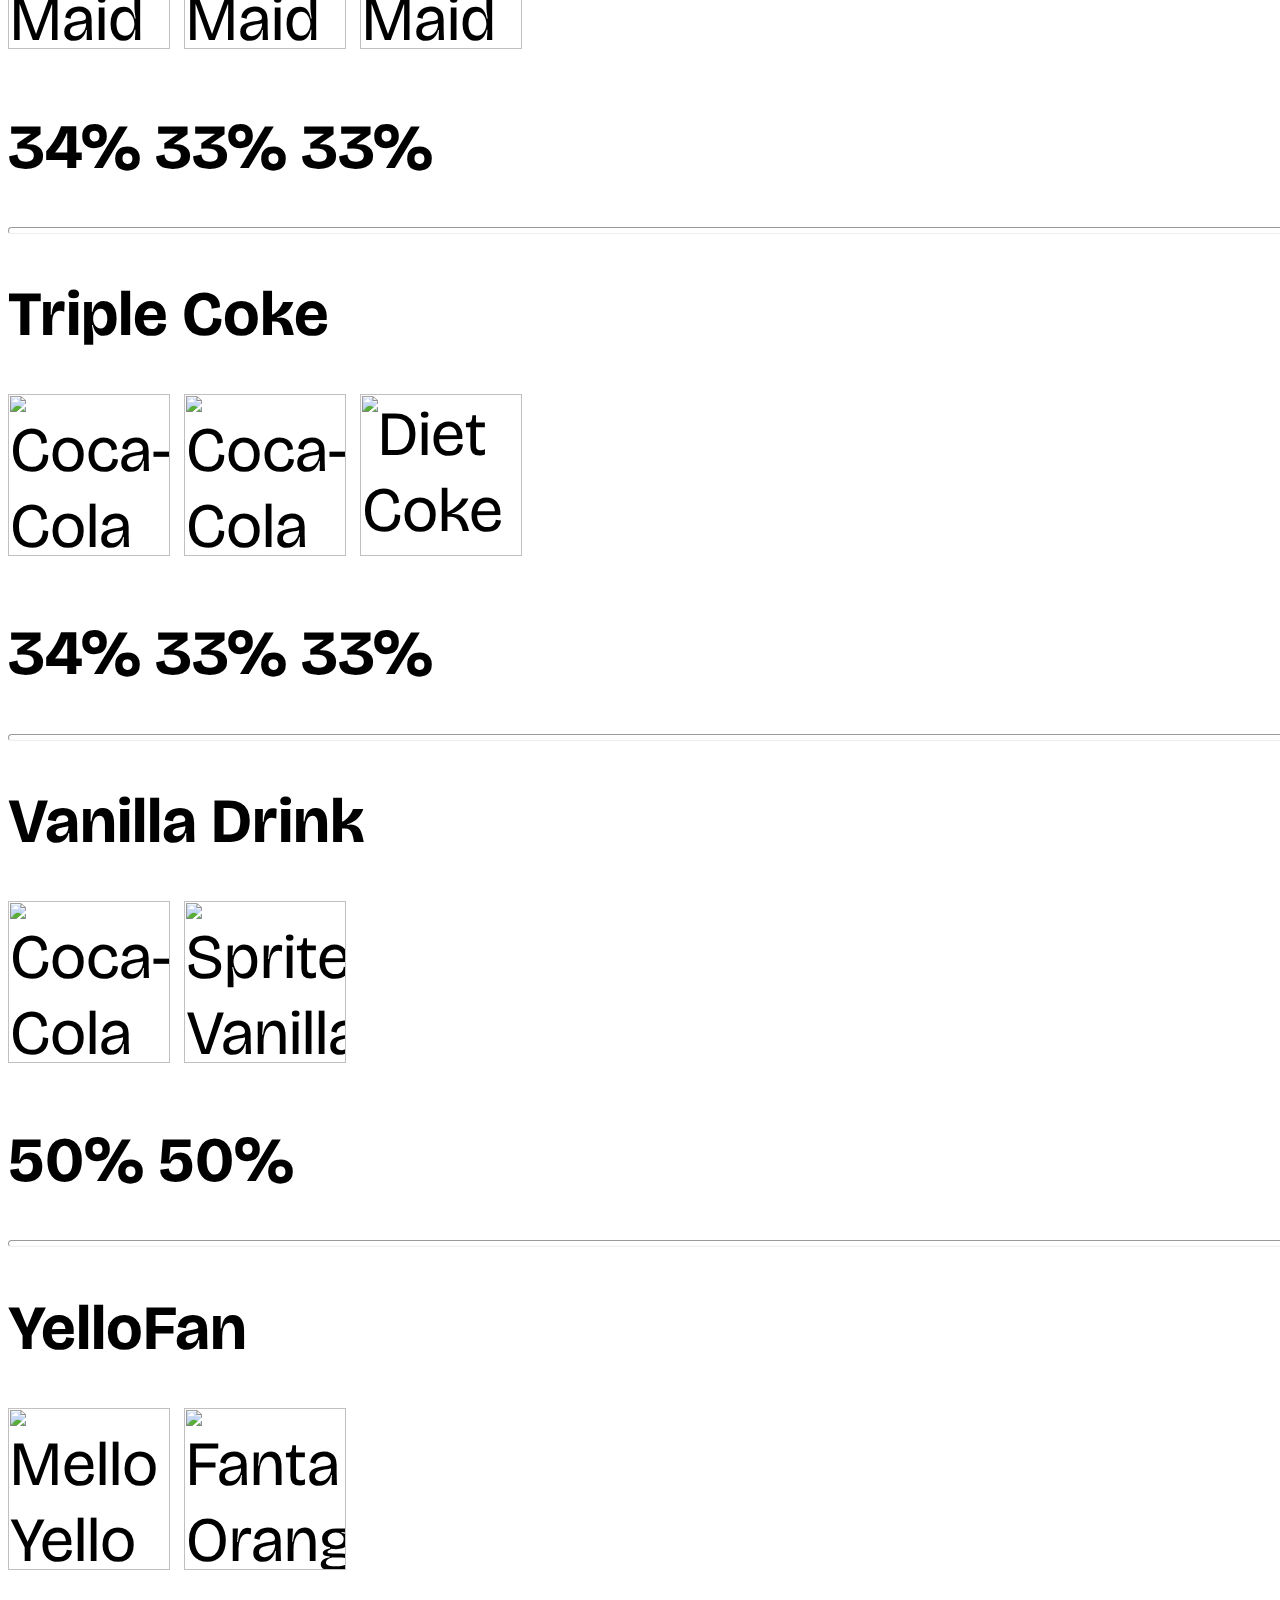
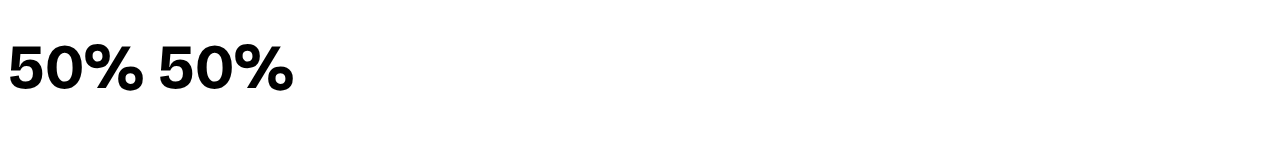
==== commit 9325af36: "Drinks and Mixes Added" ====
--- a/index.html
+++ b/index.html
@@ -106,6 +106,24 @@
       </div>
       <hr />
       <div class="is-fullwidth">
+        <h1>CocaSprite Cherry</h1>
+
+        <img
+          src="https://www.coca-colafreestyle.com/content/dam/FreeStyle/en-US/Brands/Coca-Cola/CocaCola_Cherry_200.png"
+          alt="Coca-Cola Cherry"
+          title="Coca-Cola Cherry"
+        />
+
+        <img
+          src="https://www.coca-colafreestyle.com/content/dam/FreeStyle/en_US/Brands/Sprite/sprite-41.png"
+          alt="Sprite"
+          title="Sprite"
+        />
+
+        <h1>66% 34%</h1>
+      </div>
+      <hr />
+      <div class="is-fullwidth">
         <h1>CokeAid</h1>
 
         <img
@@ -202,6 +220,30 @@
       </div>
       <hr />
       <div class="is-fullwidth">
+        <h1>Lime Ꮮove</h1>
+
+        <img
+          src="https://www.coca-colafreestyle.com/content/dam/FreeStyle/en-US/Brands/Fanta/Fanta_Lime_200.png"
+          alt="Fanta Lime"
+          title="Fanta Lime"
+        />
+
+        <img
+          src="https://www.coca-colafreestyle.com/content/dam/FreeStyle/en-US/Brands/Mello%20Yello/MelloYello_200.png"
+          alt="Mello Yello"
+          title="Mello Yello"
+        />
+
+        <img
+          src="https://www.coca-colafreestyle.com/content/dam/FreeStyle/en_US/Brands/Sprite/sprite-41.png"
+          alt="Sprite"
+          title="Sprite"
+        />
+
+        <h1>32% 34% 34%</h1>
+      </div>
+      <hr />
+      <div class="is-fullwidth">
         <h1>ᏞᎾᏙᎬ</h1>
 
         <img
@@ -250,6 +292,30 @@
       </div>
       <hr />
       <div class="is-fullwidth">
+        <h1>Nellys Mix</h1>
+
+        <img
+          src="https://www.coca-colafreestyle.com/content/dam/FreeStyle/en-US/Brands/Fanta/Fanta_Raspberry_200.png"
+          alt="Fanta Raspberry"
+          title="Fanta Raspberry"
+        />
+
+        <img
+          src="https://www.coca-colafreestyle.com/content/dam/FreeStyle/en-US/Brands/Minute-Maid-Light/MMLemonadesZero_StrawberryLemonade_200.png"
+          alt="Minute Maid Zero Sugar Strawberry Lemonade"
+          title="Minute Maid Zero Sugar Strawberry Lemonade"
+        />
+
+        <img
+          src="https://www.coca-colafreestyle.com/content/dam/FreeStyle/en_US/Brands/Sprite/sprite-41.png"
+          alt="Sprite"
+          title="Sprite"
+        />
+
+        <h1>34% 33% 33%</h1>
+      </div>
+      <hr />
+      <div class="is-fullwidth">
         <h1>North Pole Magic</h1>
 
         <img
@@ -334,6 +400,30 @@
       </div>
       <hr />
       <div class="is-fullwidth">
+        <h1>Spring Up Mix</h1>
+
+        <img
+          src="https://www.coca-colafreestyle.com/content/dam/FreeStyle/en-US/Brands/Minute%20Maid/MMLemonades_Lemonade_200.png"
+          alt="Minute Maid Lemonade"
+          title="Minute Maid Lemonade"
+        />
+
+        <img
+          src="https://www.coca-colafreestyle.com/content/dam/FreeStyle/en-US/Brands/Minute-Maid-Light/MMLemonadesZero_StrawberryLemonade_200.png"
+          alt="Minute Maid Zero Sugar Strawberry Lemonade"
+          title="Minute Maid Zero Sugar Strawberry Lemonade"
+        />
+
+        <img
+          src="https://www.coca-colafreestyle.com/content/dam/FreeStyle/en-US/Brands/Minute-Maid-Light/MMLemonadesZero_Lemonade_200.png"
+          alt="Minute Maid Zero Sugar Lemonade"
+          title="Minute Maid Zero Sugar Lemonade"
+        />
+
+        <h1>34% 33% 33%</h1>
+      </div>
+      <hr />
+      <div class="is-fullwidth">
         <h1>Triple Coke</h1>
 
         <img
@@ -350,8 +440,9 @@
 
         <img
           src="https://www.coca-colafreestyle.com/content/dam/FreeStyle/en-US/Brands/Diet%20Coke%20CF/DietCokeCF_Raspberry_200.png"
-          title="Diet Coke Caffeine Free Raspberry"
-        />
+          alt="Diet Coke Caffeine Free Raspberry"
+          title="Diet Coke Caffeine Free Raspberry"        
+          />
 
         <h1>34% 33% 33%</h1>
       </div>
--- a/style.css
+++ b/style.css
@@ -4,6 +4,7 @@
 * {
   font-family: "Bricolage Grotesque";
   color: black;
+  font-size: 7vmin;
 }
 
 html {
@@ -19,7 +20,7 @@
 }
 
 img {
-  width: 6rem;
+  width: 18vmin;
   object-fit: contain;
 }
 
@@ -32,4 +33,5 @@
   border-radius: 5px;
   width:100%;
   text-align: center;
+  background-color: #fefefe;
 }
